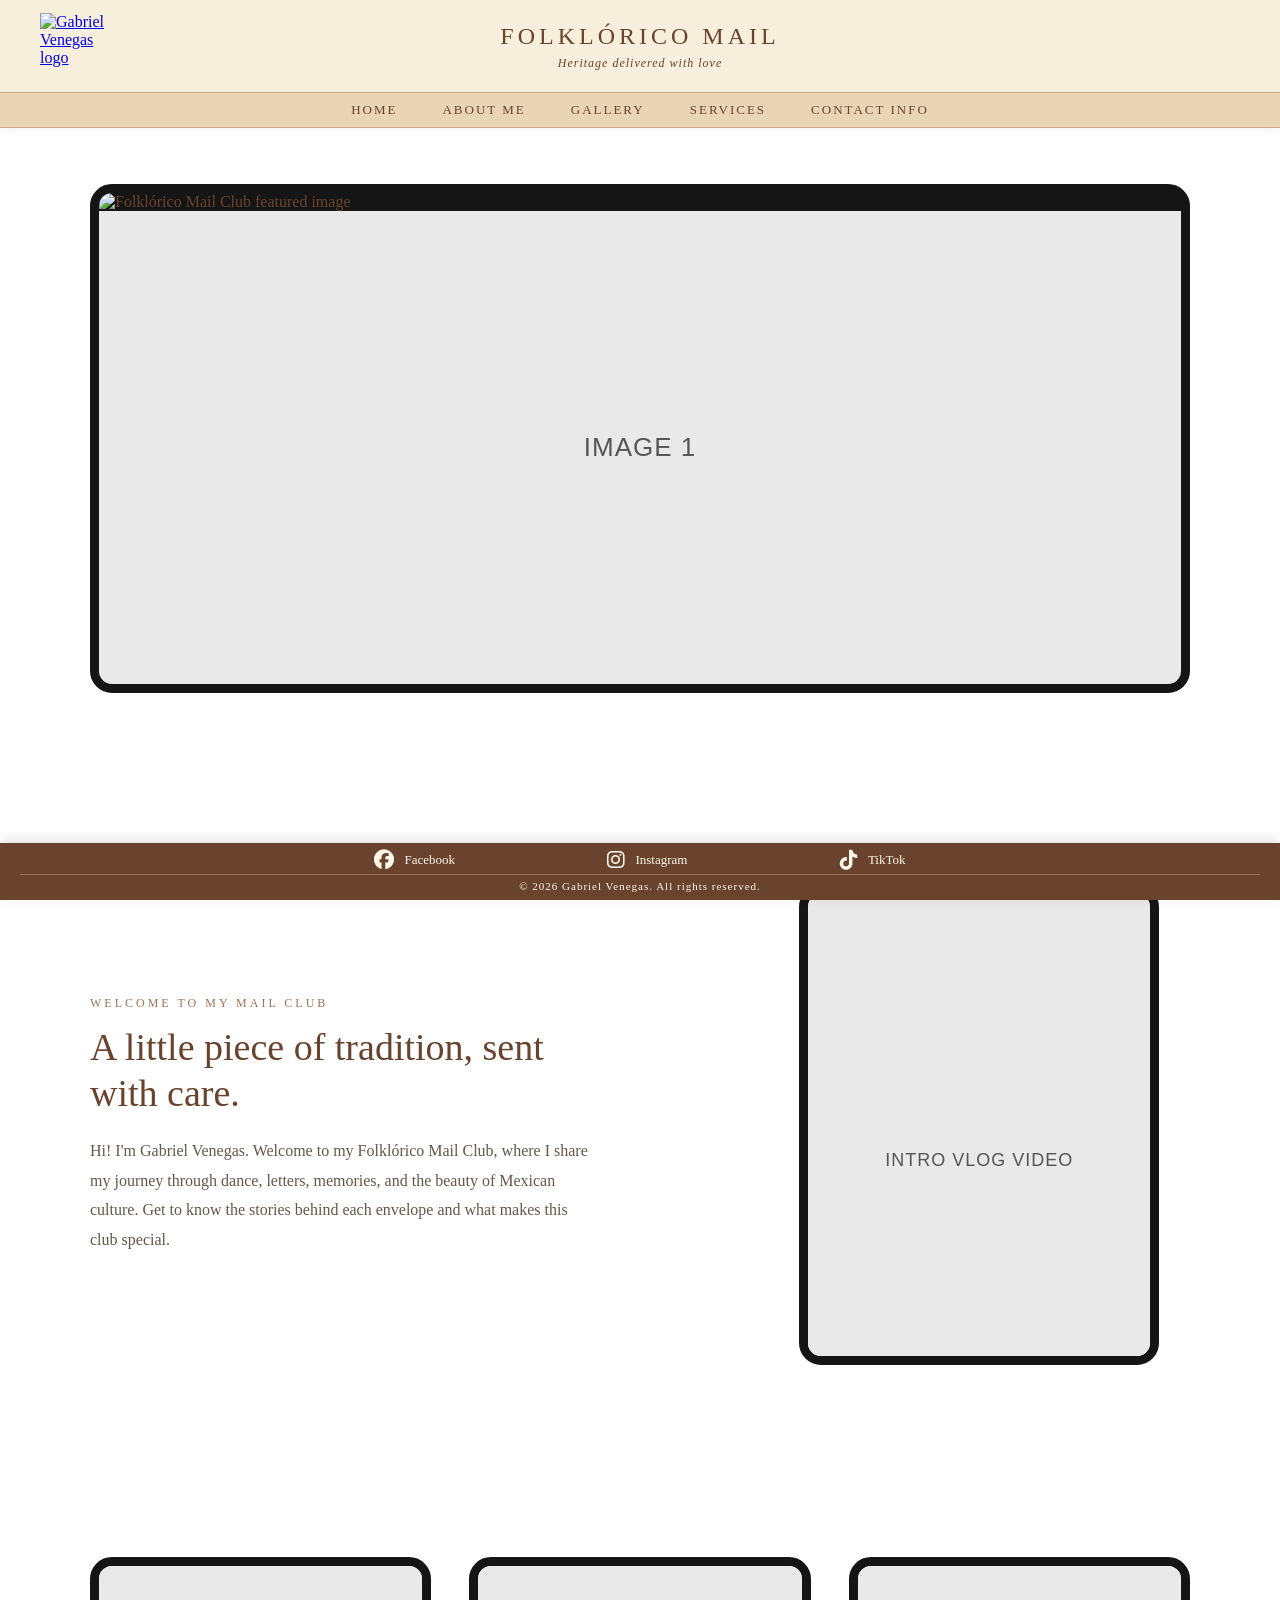
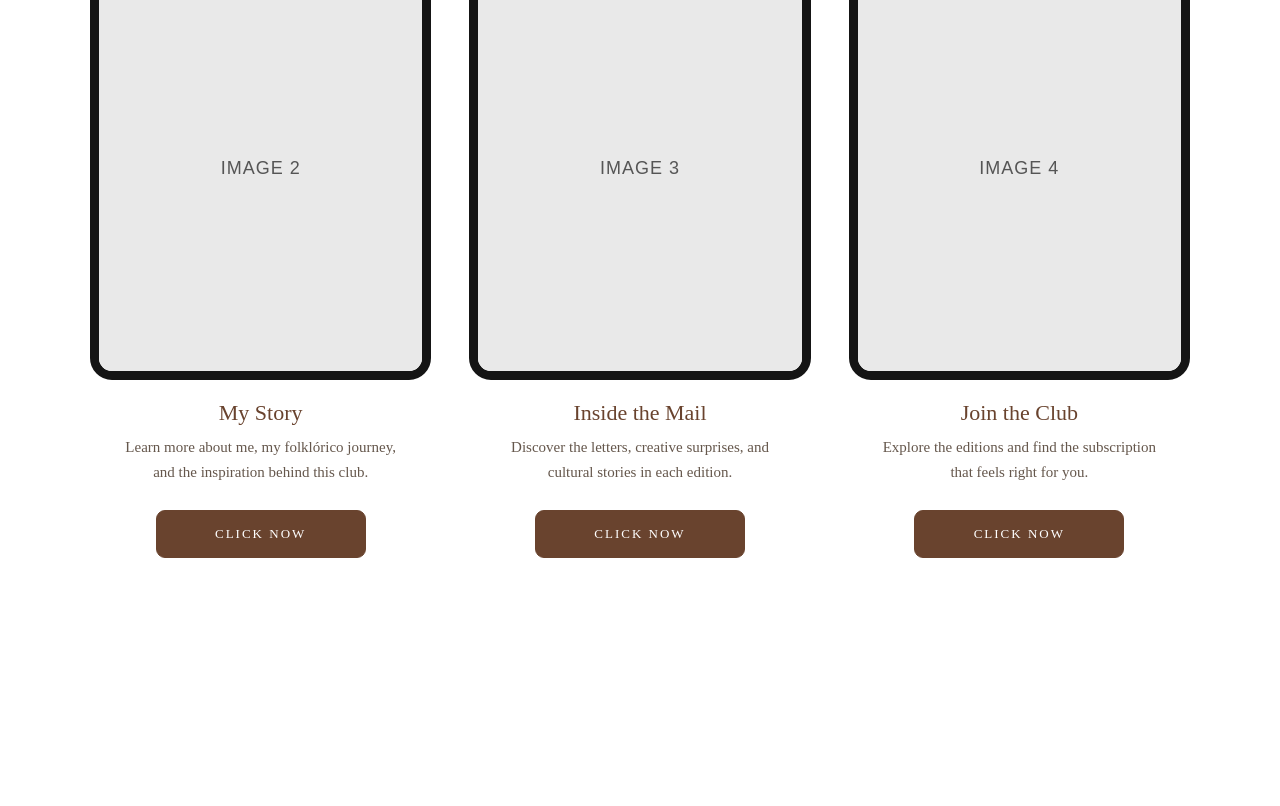
==== index.html @ 3ea4bc24 "Add featured image to home section" ====
<!DOCTYPE html>
<html lang="en">
<head>
  <meta charset="UTF-8">
  <meta name="viewport" content="width=device-width, initial-scale=1.0">

  <meta name="description" content="Explore Gabriel Venegas's Folklórico Mail Club: letters, stories, and Mexican heritage delivered to your door.">

  <title>Home | Gabriel Venegas Folklórico Mail Club</title>

  <!-- MAIN WEBSITE CSS -->
  <link rel="stylesheet" href="style.css">

  <!-- SOCIAL MEDIA ICONS -->
  <link rel="stylesheet" href="https://cdnjs.cloudflare.com/ajax/libs/font-awesome/6.5.2/css/all.min.css">

  <!-- HOMEPAGE STYLES -->
  <style>

    body {
      background: #fff;
    }

    .home-page {
      background: #fff;
    }

    .home-container {
      width: min(1100px, calc(100% - 48px));
      margin-inline: auto;
    }

    .home-section {
      padding-block: 56px;
    }

    /* IMAGE AND VIDEO FRAMES */

    .media-frame {
      background: #151515;
      border: 9px solid #151515;
      border-radius: 22px;
      overflow: hidden;
    }

    .media-placeholder {
      background: #e9e9e9;
      color: #555;
      display: flex;
      align-items: center;
      justify-content: center;
      font-family: Arial, sans-serif;
      font-size: 18px;
      letter-spacing: 1px;
      text-align: center;
    }

    /* FIRST ROW - LARGE IMAGE */

    .hero-frame {
      width: 100%;
    }

    .hero-frame .media-placeholder {
      aspect-ratio: 16 / 7;
      font-size: 26px;
    }

    /* SECOND ROW - INTRO AND VLOG */

    .intro-row {
      display: grid;
      grid-template-columns: 1fr minmax(230px, 0.7fr);
      align-items: center;
      gap: clamp(32px, 6vw, 84px);
    }

    .intro-copy {
      max-width: 500px;
    }

    .eyebrow {
      text-transform: uppercase;
      letter-spacing: 3px;
      font-size: 12px;
      color: #9b7459;
      margin-bottom: 14px;
    }

    .intro-copy h2 {
      font-size: clamp(26px, 3vw, 38px);
      line-height: 1.2;
      font-weight: normal;
      margin-bottom: 20px;
    }

    .intro-copy p:not(.eyebrow) {
      font-size: 16px;
      line-height: 1.85;
      color: #65574c;
    }

    .video-frame {
      width: 100%;
      max-width: 320px;
      justify-self: center;
    }

    .video-frame .media-placeholder {
      aspect-ratio: 9 / 14;
      padding: 20px;
    }

    /* THIRD ROW - THREE COLUMNS */

    .feature-grid {
      display: grid;
      grid-template-columns: repeat(3, minmax(0, 1fr));
      gap: clamp(22px, 3vw, 38px);
      align-items: stretch;
    }

    .feature-card {
      display: flex;
      flex-direction: column;
      align-items: center;
      text-align: center;
      width: 100%;
      min-width: 0;
    }

    .feature-card .media-frame {
      width: 100%;
    }

    .feature-card .media-placeholder {
      aspect-ratio: 4 / 5;
    }

    .feature-card h3 {
      font-size: 22px;
      font-weight: normal;
      margin: 20px 0 9px;
    }

    .feature-card p {
      color: #65574c;
      font-size: 15px;
      line-height: 1.7;
      max-width: 290px;
      margin: 0 auto 24px;
      flex-grow: 1;
    }

    /* INDIVIDUAL CLICK NOW BUTTONS */

    .feature-card .cta-button {
      display: inline-flex;
      align-items: center;
      justify-content: center;

      width: min(100%, 210px);
      min-width: 0;
      min-height: 48px;

      margin-top: auto;
      padding: 12px 25px;

      background: #69432e;
      border: 1px solid #69432e;
      border-radius: 9px;

      color: #fff;
      text-decoration: none;
      font-family: inherit;
      font-size: 13px;
      letter-spacing: 2px;

      transition:
        background 0.2s ease,
        color 0.2s ease;
    }

    .feature-card .cta-button:hover,
    .feature-card .cta-button:focus-visible {
      background: #fff;
      color: #69432e;
    }

    /* TABLET RESPONSIVENESS */

    @media (max-width: 900px) {

      .feature-grid {
        gap: 20px;
      }

      .feature-card h3 {
        font-size: 19px;
      }

      .feature-card p {
        font-size: 14px;
      }

      .feature-card .cta-button {
        font-size: 12px;
        letter-spacing: 1px;
      }
    }

    /* PHONE RESPONSIVENESS */

    @media (max-width: 700px) {

      .home-container {
        width: min(100% - 32px, 500px);
      }

      .home-section {
        padding-block: 38px;
      }

      .hero-frame .media-placeholder {
        aspect-ratio: 16 / 9;
      }

      .intro-row {
        grid-template-columns: 1fr;
        gap: 28px;
      }

      .video-frame {
        max-width: 270px;
      }

      .feature-grid {
        grid-template-columns: 1fr;
        gap: 36px;
      }

      .feature-card {
        max-width: 350px;
        margin-inline: auto;
      }

      .feature-card h3 {
        font-size: 22px;
      }

      .feature-card p {
        font-size: 15px;
        margin-bottom: 22px;
      }

      .feature-card .cta-button {
        width: min(100%, 210px);
        margin-top: 0;
      }
    }

    /* SMALL PHONE ADJUSTMENTS */

    @media (max-width: 360px) {

      .home-container {
        width: calc(100% - 24px);
      }

      .feature-card .cta-button {
        min-height: 44px;
      }

      .media-frame {
        border-width: 6px;
        border-radius: 16px;
      }
    }

  </style>
</head>

<body>

  <!-- NAVIGATION HEADER -->

  <header>
    <div class="header-top">

      <a href="index.html" class="logo" aria-label="Home">
        <img src="logo.png" alt="Gabriel Venegas logo">
      </a>

      <div class="header-title">
        <h1>FOLKLÓRICO MAIL</h1>
        <p>Heritage delivered with love</p>
      </div>

    </div>

    <nav class="navigation" aria-label="Main navigation">
      <a href="index.html">HOME</a>
      <a href="about.html">ABOUT ME</a>
      <a href="gallery.html">GALLERY</a>
      <a href="services.html">SERVICES</a>
      <a href="contact.html">CONTACT INFO</a>
    </nav>
  </header>

  <!-- HOMEPAGE CONTENT -->

  <main class="home-page" id="home">

    <!-- ROW 1: LARGE HORIZONTAL IMAGE -->

    <section class="home-section home-container" aria-label="Featured image">

      <div class="media-frame hero-frame">
         <img src="Home1.jpeg" alt="Folklórico Mail Club featured image" class="hero-image">
        <div class="media-placeholder">
          IMAGE 1
        </div>
      </div>

    </section>

    <!-- ROW 2: INTRO TEXT AND VLOG -->

    <section class="home-section home-container intro-row" aria-label="Introduction">

      <div class="intro-copy">

        <p class="eyebrow">
          Welcome to my mail club
        </p>

        <h2>
          A little piece of tradition, sent with care.
        </h2>

        <p>
          Hi! I'm Gabriel Venegas. Welcome to my
          Folklórico Mail Club, where I share my
          journey through dance, letters, memories,
          and the beauty of Mexican culture.
          Get to know the stories behind each
          envelope and what makes this club special.
        </p>

      </div>

      <div class="media-frame video-frame">
        <div class="media-placeholder">
          INTRO VLOG VIDEO
        </div>
      </div>

    </section>

    <!-- ROW 3: THREE INDIVIDUAL COLUMNS -->

    <section class="home-section home-container" aria-label="Explore the mail club">

      <div class="feature-grid">

        <!-- COLUMN 1: MY STORY -->

        <article class="feature-card">

          <div class="media-frame">
            <div class="media-placeholder">
              IMAGE 2
            </div>
          </div>

          <h3>My Story</h3>

          <p>
            Learn more about me, my folklórico
            journey, and the inspiration
            behind this club.
          </p>

          <a href="about.html" class="cta-button">
            CLICK NOW
          </a>

        </article>

        <!-- COLUMN 2: INSIDE THE MAIL -->

        <article class="feature-card">

          <div class="media-frame">
            <div class="media-placeholder">
              IMAGE 3
            </div>
          </div>

          <h3>Inside the Mail</h3>

          <p>
            Discover the letters, creative
            surprises, and cultural stories
            in each edition.
          </p>

          <a href="gallery.html" class="cta-button">
            CLICK NOW
          </a>

        </article>

        <!-- COLUMN 3: JOIN THE CLUB -->

        <article class="feature-card">

          <div class="media-frame">
            <div class="media-placeholder">
              IMAGE 4
            </div>
          </div>

          <h3>Join the Club</h3>

          <p>
            Explore the editions and find
            the subscription that feels
            right for you.
          </p>

          <a href="services.html" class="cta-button">
            CLICK NOW
          </a>

        </article>

      </div>

    </section>

  </main>

  <!-- FIXED FOOTER -->

  <footer>

    <div class="social-links">

      <!-- FACEBOOK -->
      <a href="https://facebook.com/"
         aria-label="Facebook"
         target="_blank"
         rel="noopener noreferrer">

        <i class="fa-brands fa-facebook" aria-hidden="true"></i>
        <span>Facebook</span>

      </a>

      <!-- INSTAGRAM -->
      <a href="https://instagram.com/"
         aria-label="Instagram"
         target="_blank"
         rel="noopener noreferrer">

        <i class="fa-brands fa-instagram" aria-hidden="true"></i>
        <span>Instagram</span>

      </a>

      <!-- TIKTOK -->
      <a href="https://tiktok.com/"
         aria-label="TikTok"
         target="_blank"
         rel="noopener noreferrer">

        <i class="fa-brands fa-tiktok" aria-hidden="true"></i>
        <span>TikTok</span>

      </a>

    </div>

    <p class="copyright">
      &copy; 2026 Gabriel Venegas. All rights reserved.
    </p>

  </footer>

  <!-- SCROLL-RESPONSIVE NAVIGATION AND FOOTER -->
  <script src="scroll-effects.js" defer></script>

</body>
</html>
---- style.css ----
/* ========================================
   GABRIEL VENEGAS
   FOLKLÓRICO MAIL CLUB
   COMPLETE RESPONSIVE CSS
   ======================================== */

/* COLORS AND SETTINGS */

:root {
  --cream: #F7EEDC;
  --sand: #E9D5B5;
  --brown: #69432E;
  --light-brown: #B77A53;
  --white: #FFFFFF;
  --black: #171717;
  --gray: #EAEAEA;
  --text-gray: #76695F;

  --content-width: 1150px;
  --section-space: 80px;
  --footer-height: 112px;
}

/* GENERAL RESET */

* {
  margin: 0;
  padding: 0;
  box-sizing: border-box;
}

html {
  scroll-behavior: smooth;
  scroll-padding-top: 220px;
}

body {
  font-family: Georgia, "Times New Roman", serif;
  background-color: var(--white);
  color: var(--brown);
  min-height: 100vh;
  display: flex;
  flex-direction: column;
  padding-bottom: var(--footer-height);
  overflow-x: hidden;
}

img,
video {
  max-width: 100%;
}

a {
  -webkit-tap-highlight-color: transparent;
}

/* ========================================
   STICKY NAVIGATION HEADER
   ======================================== */

header {
  position: sticky;
  top: 0;
  width: 100%;
  z-index: 1000;
  background-color: var(--cream);
  box-shadow: 0 2px 10px rgba(0,0,0,0.06);
}

/* TOP ROW */

.header-top {
  height: 160px;
  background-color: var(--cream);
  display: flex;
  align-items: center;
  justify-content: center;
  position: relative;
  padding: 20px 40px;
}

/* LOGO ON LEFT */

.logo {
  position: absolute;
  left: 40px;
  top: 50%;
  transform: translateY(-50%);
  display: flex;
  align-items: center;
  justify-content: center;
}

.logo img {
  width: 110px;
  height: 110px;
  object-fit: contain;
}

/* CENTERED TITLE */

.header-title {
  text-align: center;
  max-width: 70%;
}

.header-title h1 {
  font-size: 32px;
  font-weight: normal;
  letter-spacing: 4px;
  line-height: 1.3;
}

.header-title p {
  font-size: 14px;
  font-style: italic;
  letter-spacing: 1px;
  margin-top: 10px;
}

/* SECOND NAVIGATION ROW */

.navigation {
  height: 40px;
  background-color: var(--sand);
  display: flex;
  align-items: center;
  justify-content: center;
  gap: 45px;
  border-top: 1px solid #C8A989;
  border-bottom: 1px solid #C8A989;
}

.navigation a {
  color: var(--brown);
  font-size: 13px;
  letter-spacing: 2px;
  text-decoration: none;
  white-space: nowrap;
  transition: color 0.3s ease;
}

.navigation a:hover {
  color: var(--light-brown);
  text-decoration: underline;
}

/* ========================================
   MAIN HOMEPAGE
   ======================================== */

main {
  flex: 1;
  width: 100%;
  background-color: var(--white);
}

main section {
  scroll-margin-top: 220px;
}

.home-container,
.homepage,
.home-content {
  width: min(100% - 48px, var(--content-width));
  margin-left: auto;
  margin-right: auto;
}

.home-container {
  padding-top: 55px;
  padding-bottom: 80px;
}

.home-section {
  margin-bottom: var(--section-space);
}

/* ========================================
   BLACK ROUNDED IMAGE FRAMES
   ======================================== */

.image-frame,
.photo-frame,
.video-frame {
  background-color: var(--black);
  border: 8px solid var(--black);
  border-radius: 20px;
  overflow: hidden;
}

.image-frame img,
.photo-frame img,
.video-frame img {
  display: block;
  width: 100%;
  height: 100%;
  object-fit: cover;
  border-radius: 12px;
}

/* IMAGE PLACEHOLDERS */

.image-placeholder,
.video-placeholder {
  background-color: var(--gray);
  color: #555555;
  display: flex;
  align-items: center;
  justify-content: center;
  text-align: center;
  width: 100%;
  height: 100%;
  font-size: 16px;
  letter-spacing: 2px;
  border-radius: 12px;
}

/* ========================================
   FIRST ROW - LARGE HORIZONTAL IMAGE
   ======================================== */

.hero,
.hero-section,
.featured-image {
  width: 100%;
  margin-bottom: var(--section-space);
}

.hero .image-frame,
.hero-section .image-frame,
.featured-image .image-frame {
  width: 100%;
  aspect-ratio: 16 / 7;
  max-height: 540px;
}

/* ========================================
   SECOND ROW - INTRO AND VLOG
   ======================================== */

.intro-section,
.intro-row,
.vlog-section {
  display: grid;
  grid-template-columns:
    minmax(0, 1.2fr)
    minmax(0, 0.8fr);
  align-items: center;
  gap: 55px;
  margin-bottom: var(--section-space);
}

.intro-text,
.vlog-text {
  min-width: 0;
}

.intro-text h2,
.vlog-text h2 {
  font-size: clamp(23px, 3vw, 36px);
  font-weight: normal;
  line-height: 1.3;
  margin-bottom: 20px;
}

.intro-text p,
.vlog-text p {
  font-size: 16px;
  line-height: 1.9;
  color: var(--text-gray);
}

.intro-section .video-frame,
.intro-row .video-frame,
.vlog-section .video-frame {
  width: 100%;
  max-width: 360px;
  aspect-ratio: 3 / 4;
  justify-self: center;
}

/* ========================================
   THIRD ROW - THREE IMAGE COLUMNS
   ======================================== */

.cards-section,
.gallery-preview,
.features-section {
  width: 100%;
  margin-bottom: 50px;
}

.cards-grid,
.three-columns,
.feature-grid {
  display: grid;
  grid-template-columns:
    repeat(3, minmax(0, 1fr));
  gap: 32px;
  align-items: start;
}

.card,
.feature-card,
.gallery-card {
  min-width: 0;
  text-align: center;
}

.card .image-frame,
.feature-card .image-frame,
.gallery-card .image-frame {
  width: 100%;
  aspect-ratio: 3 / 4;
  margin-bottom: 22px;
}

.card h3,
.feature-card h3,
.gallery-card h3 {
  font-size: 20px;
  font-weight: normal;
  margin-bottom: 12px;
}

.card p,
.feature-card p,
.gallery-card p {
  font-size: 14px;
  color: var(--text-gray);
  line-height: 1.7;
  max-width: 290px;
  margin: 0 auto;
}

/* ========================================
   CLICK NOW BUTTON
   ======================================== */

.button-row,
.button-container,
.cta-section {
  display: flex;
  justify-content: center;
  align-items: center;
  margin-top: 45px;
  margin-bottom: 70px;
}

.click-button,
.cta-button,
.button-row a,
.button-container a {
  display: inline-flex;
  align-items: center;
  justify-content: center;
  min-width: 180px;
  min-height: 46px;
  padding: 12px 30px;
  border-radius: 8px;
  border: none;
  background-color: var(--brown);
  color: var(--white);
  font-family: inherit;
  font-size: 13px;
  letter-spacing: 2px;
  text-decoration: none;
  cursor: pointer;
  transition:
    background 0.3s ease,
    transform 0.3s ease;
}

.click-button:hover,
.cta-button:hover,
.button-row a:hover,
.button-container a:hover {
  background-color: var(--light-brown);
  transform: translateY(-2px);
}

/* ========================================
   FIXED FOOTER
   ALWAYS VISIBLE
   ======================================== */

footer {
  position: fixed;
  bottom: 0;
  left: 0;
  right: 0;
  width: 100%;
  z-index: 1000;

  background-color: var(--brown);
  color: #FFF7E8;

  min-height: var(--footer-height);
  padding: 12px 20px 10px;
  text-align: center;

  box-shadow: 0 -3px 12px rgba(0,0,0,0.12);
}

/* SOCIAL MEDIA */

.social-links {
  display: flex;
  justify-content: space-evenly;
  align-items: center;
  gap: 25px;
  max-width: 800px;
  margin: 0 auto 9px;
}

.social-links a {
  display: flex;
  align-items: center;
  gap: 10px;
  color: #FFF7E8;
  font-size: 15px;
  text-decoration: none;
  transition: color 0.3s ease;
}

.social-links i {
  font-size: 25px;
}

.social-links a:hover {
  color: var(--sand);
}

/* COPYRIGHT */

.copyright {
  font-size: 12px;
  letter-spacing: 1px;
  line-height: 1.7;
  border-top: 1px solid #94745D;
  padding-top: 8px;
}

/* ========================================
   TABLETS AND SMALL LAPTOPS
   601px TO 1024px
   ======================================== */

@media (max-width: 1024px) {

  :root {
    --section-space: 60px;
  }

  .header-top {
    height: 140px;
    padding: 20px 25px;
  }

  .logo {
    left: 25px;
  }

  .logo img {
    width: 90px;
    height: 90px;
  }

  .header-title h1 {
    font-size: 26px;
    letter-spacing: 3px;
  }

  .navigation {
    height: 35px;
    gap: 25px;
  }

  .navigation a {
    font-size: 12px;
    letter-spacing: 1px;
  }

  .home-container {
    padding-top: 40px;
  }

  .intro-section,
  .intro-row,
  .vlog-section {
    gap: 35px;
  }

  .cards-grid,
  .three-columns,
  .feature-grid {
    gap: 22px;
  }

  .card h3,
  .feature-card h3,
  .gallery-card h3 {
    font-size: 18px;
  }

  html {
    scroll-padding-top: 195px;
  }

  main section {
    scroll-margin-top: 195px;
  }
}

/* ========================================
   PHONES
   600px AND BELOW
   ======================================== */

@media (max-width: 600px) {

  :root {
    --section-space: 38px;
    --footer-height: 80px;
  }

  .header-top {
    height: 86px;
    padding: 12px;
  }

  .logo {
    left: 12px;
  }

  .logo img {
    width: 46px;
    height: 46px;
  }

  .header-title {
    max-width: none;
    width: 100%;
    padding-left: 65px;
    padding-right: 5px;
  }

  .header-title h1 {
    font-size: clamp(15px, 4vw, 20px);
    letter-spacing: 1.5px;
  }

  .header-title p {
    font-size: 10px;
    margin-top: 6px;
    letter-spacing: 0;
  }

  .navigation {
    height: auto;
    min-height: 40px;
    flex-wrap: wrap;
    gap: 7px 11px;
    padding: 7px 5px;
  }

  .navigation a {
    font-size: 10px;
    letter-spacing: 0.5px;
  }

  .home-container,
  .homepage,
  .home-content {
    width: calc(100% - 28px);
  }

  .home-container {
    padding-top: 28px;
    padding-bottom: 40px;
  }

  .image-frame,
  .photo-frame,
  .video-frame {
    border-width: 5px;
    border-radius: 14px;
  }

  .image-placeholder,
  .video-placeholder {
    font-size: 12px;
    border-radius: 9px;
  }

  .hero .image-frame,
  .hero-section .image-frame,
  .featured-image .image-frame {
    aspect-ratio: 16 / 9;
  }

  /* INTRO BESIDE VIDEO */

  .intro-section,
  .intro-row,
  .vlog-section {
    grid-template-columns:
      minmax(0, 1fr)
      minmax(0, 0.85fr);
    gap: 16px;
  }

  .intro-text h2,
  .vlog-text h2 {
    font-size: clamp(16px, 4vw, 23px);
    margin-bottom: 10px;
  }

  .intro-text p,
  .vlog-text p {
    font-size: 12px;
    line-height: 1.6;
  }

  .intro-section .video-frame,
  .intro-row .video-frame,
  .vlog-section .video-frame {
    aspect-ratio: 3 / 4;
  }

  /* THREE CARDS STAY SIDE BY SIDE */

  .cards-grid,
  .three-columns,
  .feature-grid {
    grid-template-columns:
      repeat(3, minmax(0, 1fr));
    gap: 10px;
  }

  .card .image-frame,
  .feature-card .image-frame,
  .gallery-card .image-frame {
    margin-bottom: 12px;
  }

  .card h3,
  .feature-card h3,
  .gallery-card h3 {
    font-size: 13px;
    line-height: 1.4;
    margin-bottom: 7px;
  }

  .card p,
  .feature-card p,
  .gallery-card p {
    font-size: 10px;
    line-height: 1.5;
  }

  /* BUTTON */

  .button-row,
  .button-container,
  .cta-section {
    margin-top: 32px;
    margin-bottom: 45px;
  }

  .click-button,
  .cta-button,
  .button-row a,
  .button-container a {
    min-width: 145px;
    min-height: 42px;
    font-size: 11px;
  }

  /* COMPACT FIXED FOOTER */

  footer {
    padding: 9px 10px 7px;
  }

  .social-links {
    flex-wrap: nowrap;
    gap: 5px;
    margin-bottom: 7px;
  }

  .social-links a {
    flex-direction: column;
    gap: 3px;
    font-size: 10px;
  }

  .social-links i {
    font-size: 20px;
  }

  .copyright {
    font-size: 9px;
    padding-top: 6px;
  }

  html {
    scroll-padding-top: 150px;
  }

  main section {
    scroll-margin-top: 150px;
  }
}

/* ========================================
   VERY SMALL PHONES
   360px AND BELOW
   ======================================== */

@media (max-width: 360px) {

  .header-title h1 {
    font-size: 14px;
  }

  .navigation {
    gap: 8px 12px;
  }

  .navigation a {
    font-size: 9px;
  }

  .intro-section,
  .intro-row,
  .vlog-section {
    grid-template-columns: 1fr;
    gap: 22px;
  }

  .intro-section .video-frame,
  .intro-row .video-frame,
  .vlog-section .video-frame {
    max-width: 230px;
  }

  .cards-grid,
  .three-columns,
  .feature-grid {
    gap: 7px;
  }

  .card h3,
  .feature-card h3,
  .gallery-card h3 {
    font-size: 11px;
  }

  .card p,
  .feature-card p,
  .gallery-card p {
    font-size: 9px;
  }
}

/* ========================================
   SHORT LANDSCAPE SCREENS
   ======================================== */

@media (max-height: 550px)
       and (max-width: 900px) {

  :root {
    --footer-height: 58px;
  }

  .header-top {
    height: 65px;
  }

  .logo img {
    width: 42px;
    height: 42px;
  }

  footer {
    padding: 5px 10px;
  }

  footer .copyright {
    display: none;
  }

  .social-links {
    margin-bottom: 0;
  }
}

/* ========================================
   ACCESSIBILITY
   ======================================== */

@media (prefers-reduced-motion: reduce) {

  html {
    scroll-behavior: auto;
  }

  *,
  *::before,
  *::after {
    transition-duration: 0.01ms !important;
    animation-duration: 0.01ms !important;
  }
}
/* ========================================
   SCROLL-AWARE HEADER AND FOOTER
   Add scroll-effects.js to your HTML.
   ======================================== */
:root { --footer-reserved: var(--footer-height); }
body { padding-bottom: calc(var(--footer-reserved) + env(safe-area-inset-bottom, 0px)); }
header { transition: box-shadow .25s ease; }
.header-top, .logo img, .header-title h1, .header-title p,
.navigation, footer, .social-links, .social-links i, .copyright {
  transition: height .28s ease, min-height .28s ease, padding .28s ease,
    font-size .28s ease, margin .28s ease, gap .28s ease,
    width .28s ease, opacity .28s ease;
}
/* Scrolled: preserve the navigation links, title and logo. */
body:not(.at-page-top) .header-top { height: 92px; padding-top: 10px; padding-bottom: 10px; }
body:not(.at-page-top) .logo img { width: 66px; height: 66px; }
body:not(.at-page-top) .header-title h1 { font-size: 24px; }
body:not(.at-page-top) .header-title p { font-size: 12px; margin-top: 4px; }
body:not(.at-page-top) .navigation { height: 36px; }
/* Compact footer everywhere except the bottom. */
body:not(.at-page-bottom) footer { min-height: 0; padding: 7px 20px 6px; }
body:not(.at-page-bottom) .social-links { margin-bottom: 4px; gap: 18px; }
body:not(.at-page-bottom) .social-links a { font-size: 13px; }
body:not(.at-page-bottom) .social-links i { font-size: 20px; }
body:not(.at-page-bottom) .copyright { font-size: 11px; padding-top: 4px; line-height: 1.35; }
/* Give content space so the fixed footer never covers the last section. */
body { --footer-reserved: 112px; }
@media (max-width: 1024px) {
  body:not(.at-page-top) .header-top { height: 84px; }
  body:not(.at-page-top) .logo img { width: 60px; height: 60px; }
  body:not(.at-page-top) .header-title h1 { font-size: 22px; }
}
@media (max-width: 600px) {
  body { --footer-reserved: 90px; }
  body:not(.at-page-top) .header-top { height: 68px; padding: 8px 12px; }
  body:not(.at-page-top) .logo img { width: 38px; height: 38px; }
  body:not(.at-page-top) .header-title h1 { font-size: clamp(14px, 3.5vw, 18px); }
  body:not(.at-page-top) .header-title p { font-size: 10px; margin-top: 3px; }
  body:not(.at-page-top) .navigation { height: auto; min-height: 36px; padding: 5px; gap: 6px 10px; }
  body:not(.at-page-bottom) footer { padding: 6px 9px 5px; }
  body:not(.at-page-bottom) .social-links { gap: 5px; margin-bottom: 4px; }
  body:not(.at-page-bottom) .social-links a { font-size: 10px; gap: 2px; }
  body:not(.at-page-bottom) .social-links i { font-size: 18px; }
  body:not(.at-page-bottom) .copyright { font-size: 9px; padding-top: 4px; }
}
@media (max-height: 550px) and (max-width: 900px) {
  body:not(.at-page-top) .header-top { height: 55px; }
  body:not(.at-page-top) .logo img { width: 36px; height: 36px; }
  body { --footer-reserved: 65px; }
}
@media (prefers-reduced-motion: reduce) {
  .header-top, .logo img, .header-title h1, .header-title p,
  .navigation, footer, .social-links, .social-links i, .copyright { transition: none; }
}
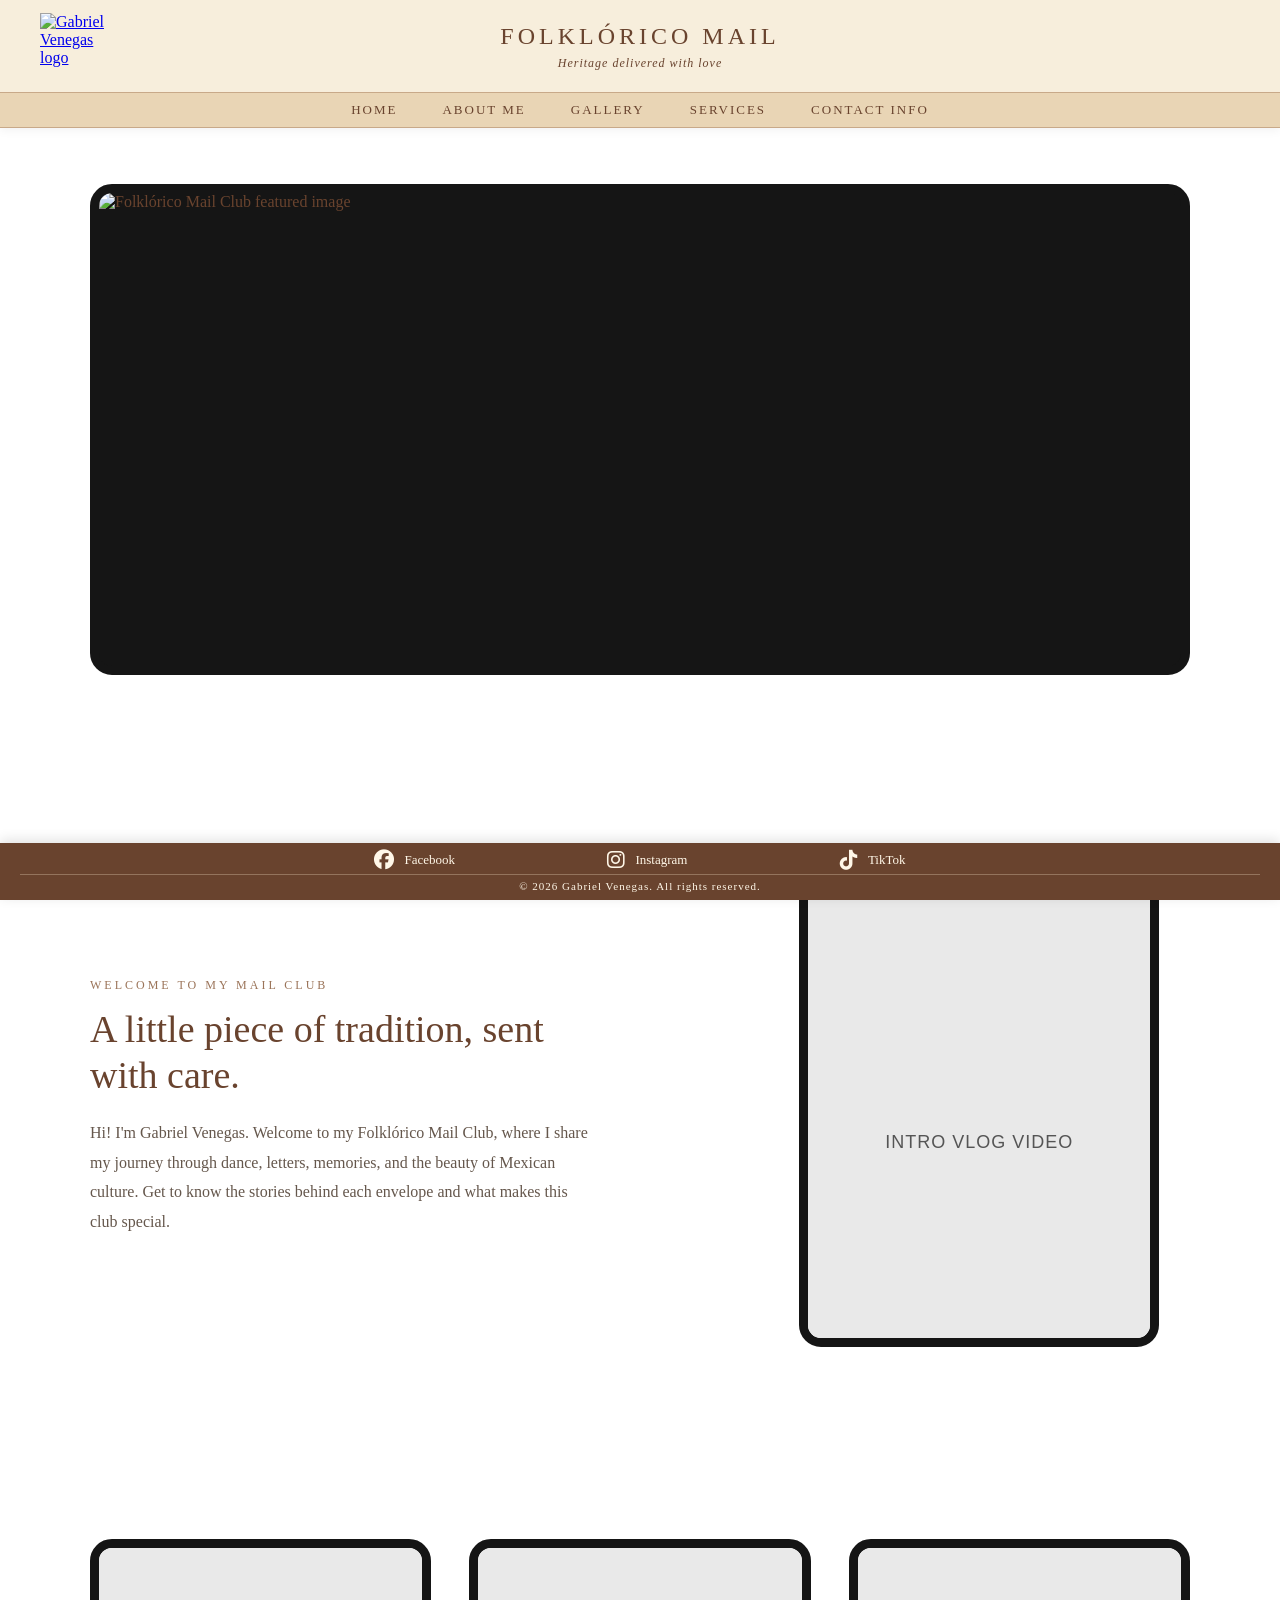
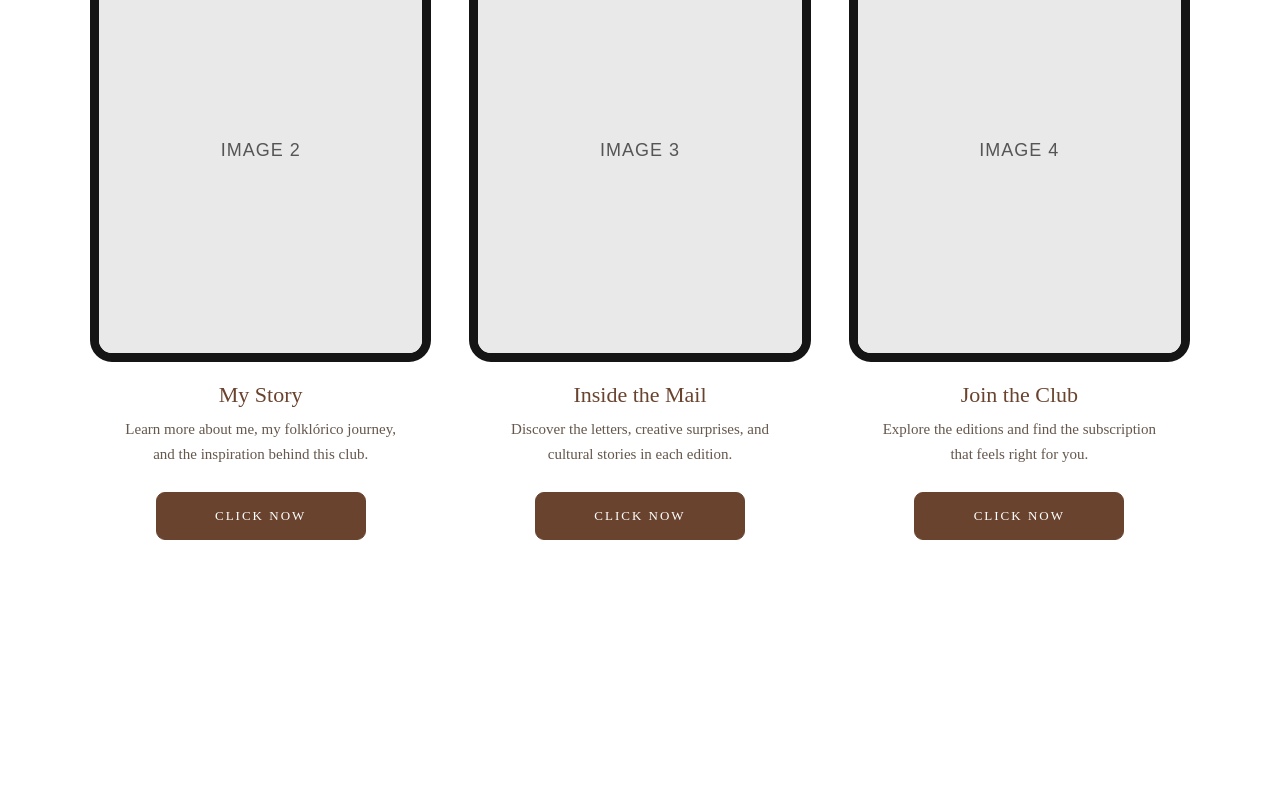
==== commit 5fa0df1a: "Add files via upload" ====
--- a/index.html
+++ b/index.html
@@ -62,9 +62,11 @@
       width: 100%;
     }
 
-    .hero-frame .media-placeholder {
+    .hero-frame .hero-image {
+      display: block;
+      width: 100%;
       aspect-ratio: 16 / 7;
-      font-size: 26px;
+      object-fit: cover;
     }
 
     /* SECOND ROW - INTRO AND VLOG */
@@ -222,7 +224,7 @@
         padding-block: 38px;
       }
 
-      .hero-frame .media-placeholder {
+      .hero-frame .hero-image {
         aspect-ratio: 16 / 9;
       }
 
@@ -317,10 +319,7 @@
     <section class="home-section home-container" aria-label="Featured image">
 
       <div class="media-frame hero-frame">
-         <img src="Home1.jpeg" alt="Folklórico Mail Club featured image" class="hero-image">
-        <div class="media-placeholder">
-          IMAGE 1
-        </div>
+        <img src="Home1.jpeg" alt="Folklórico Mail Club featured image" class="hero-image">
       </div>
 
     </section>
@@ -493,4 +492,4 @@
   <script src="scroll-effects.js" defer></script>
 
 </body>
-</html>
+</html>
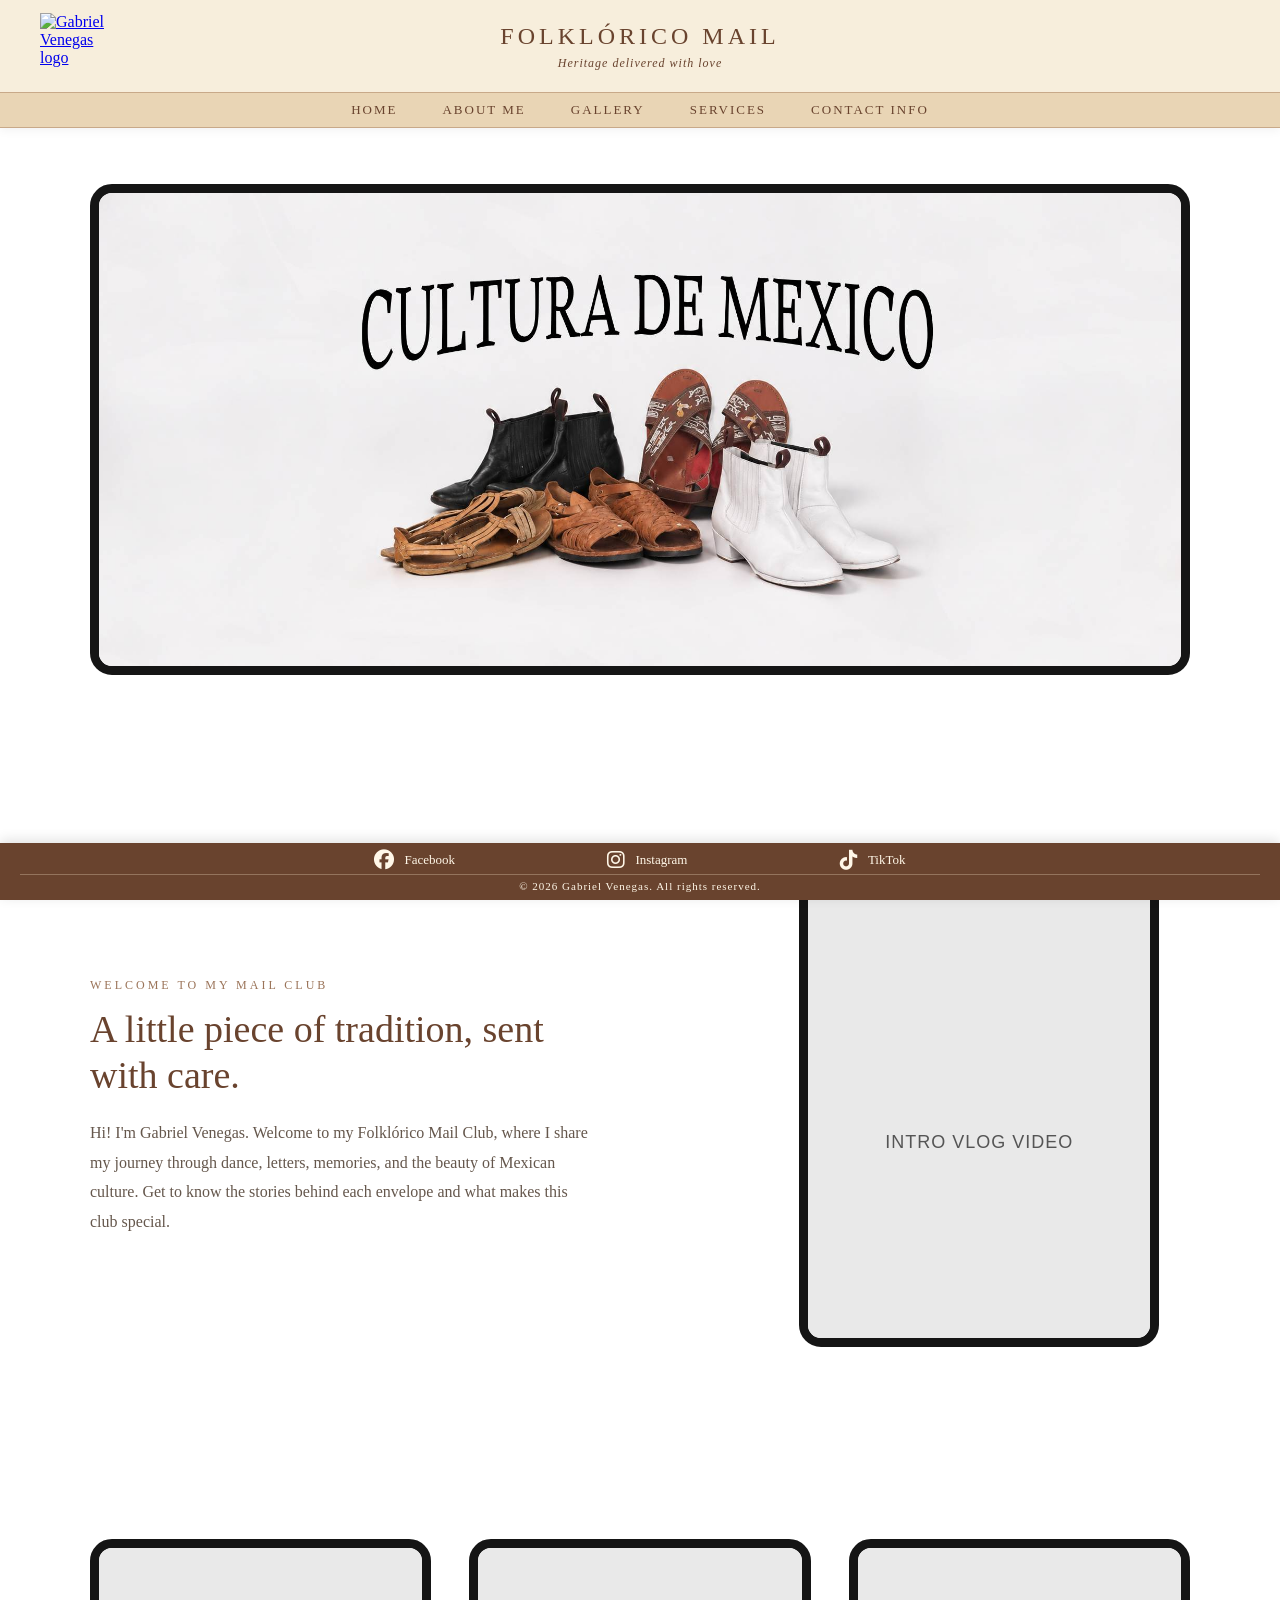
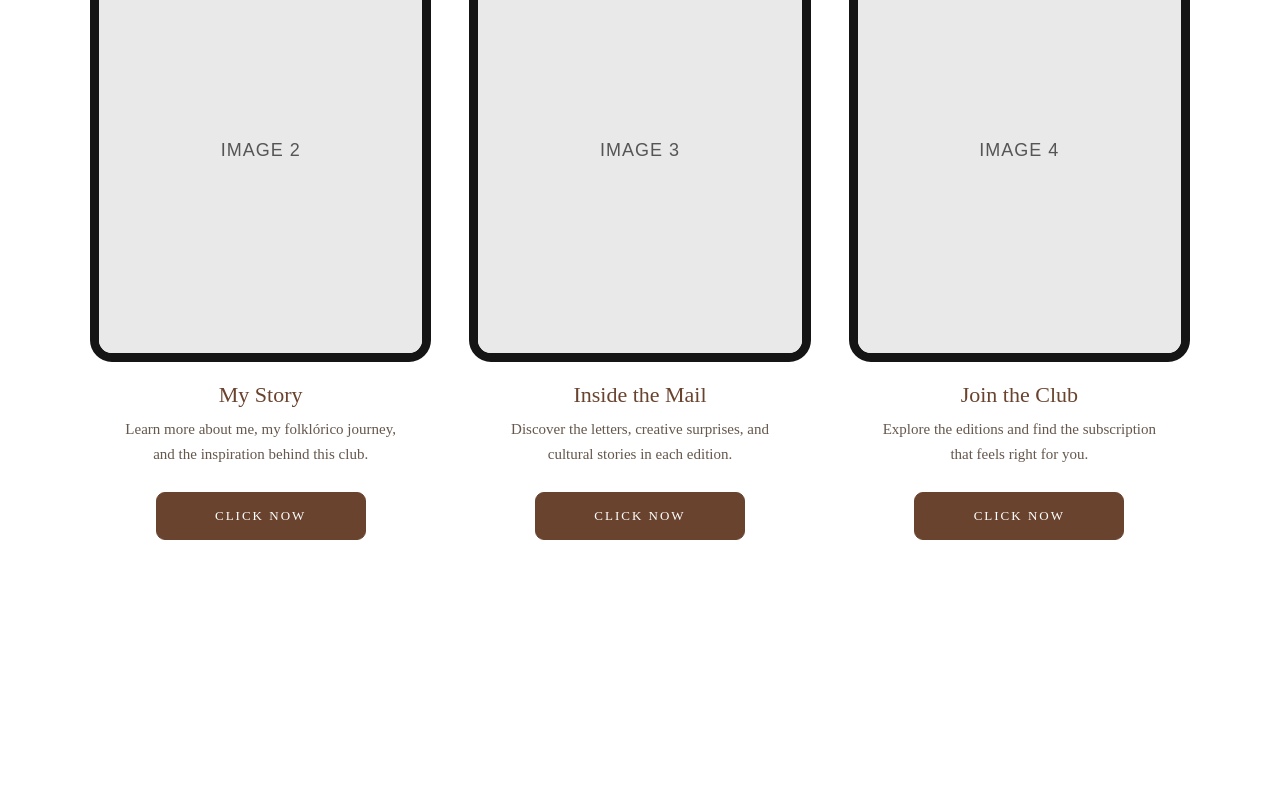
==== commit 10208c6c: "Fix image file extension from .jpeg to .jpg" ====
--- a/index.html
+++ b/index.html
@@ -319,7 +319,7 @@
     <section class="home-section home-container" aria-label="Featured image">
 
       <div class="media-frame hero-frame">
-        <img src="Home1.jpeg" alt="Folklórico Mail Club featured image" class="hero-image">
+        <img src="Home1.jpg" alt="Folklórico Mail Club featured image" class="hero-image">
       </div>
 
     </section>
@@ -492,4 +492,4 @@
   <script src="scroll-effects.js" defer></script>
 
 </body>
-</html>+</html>
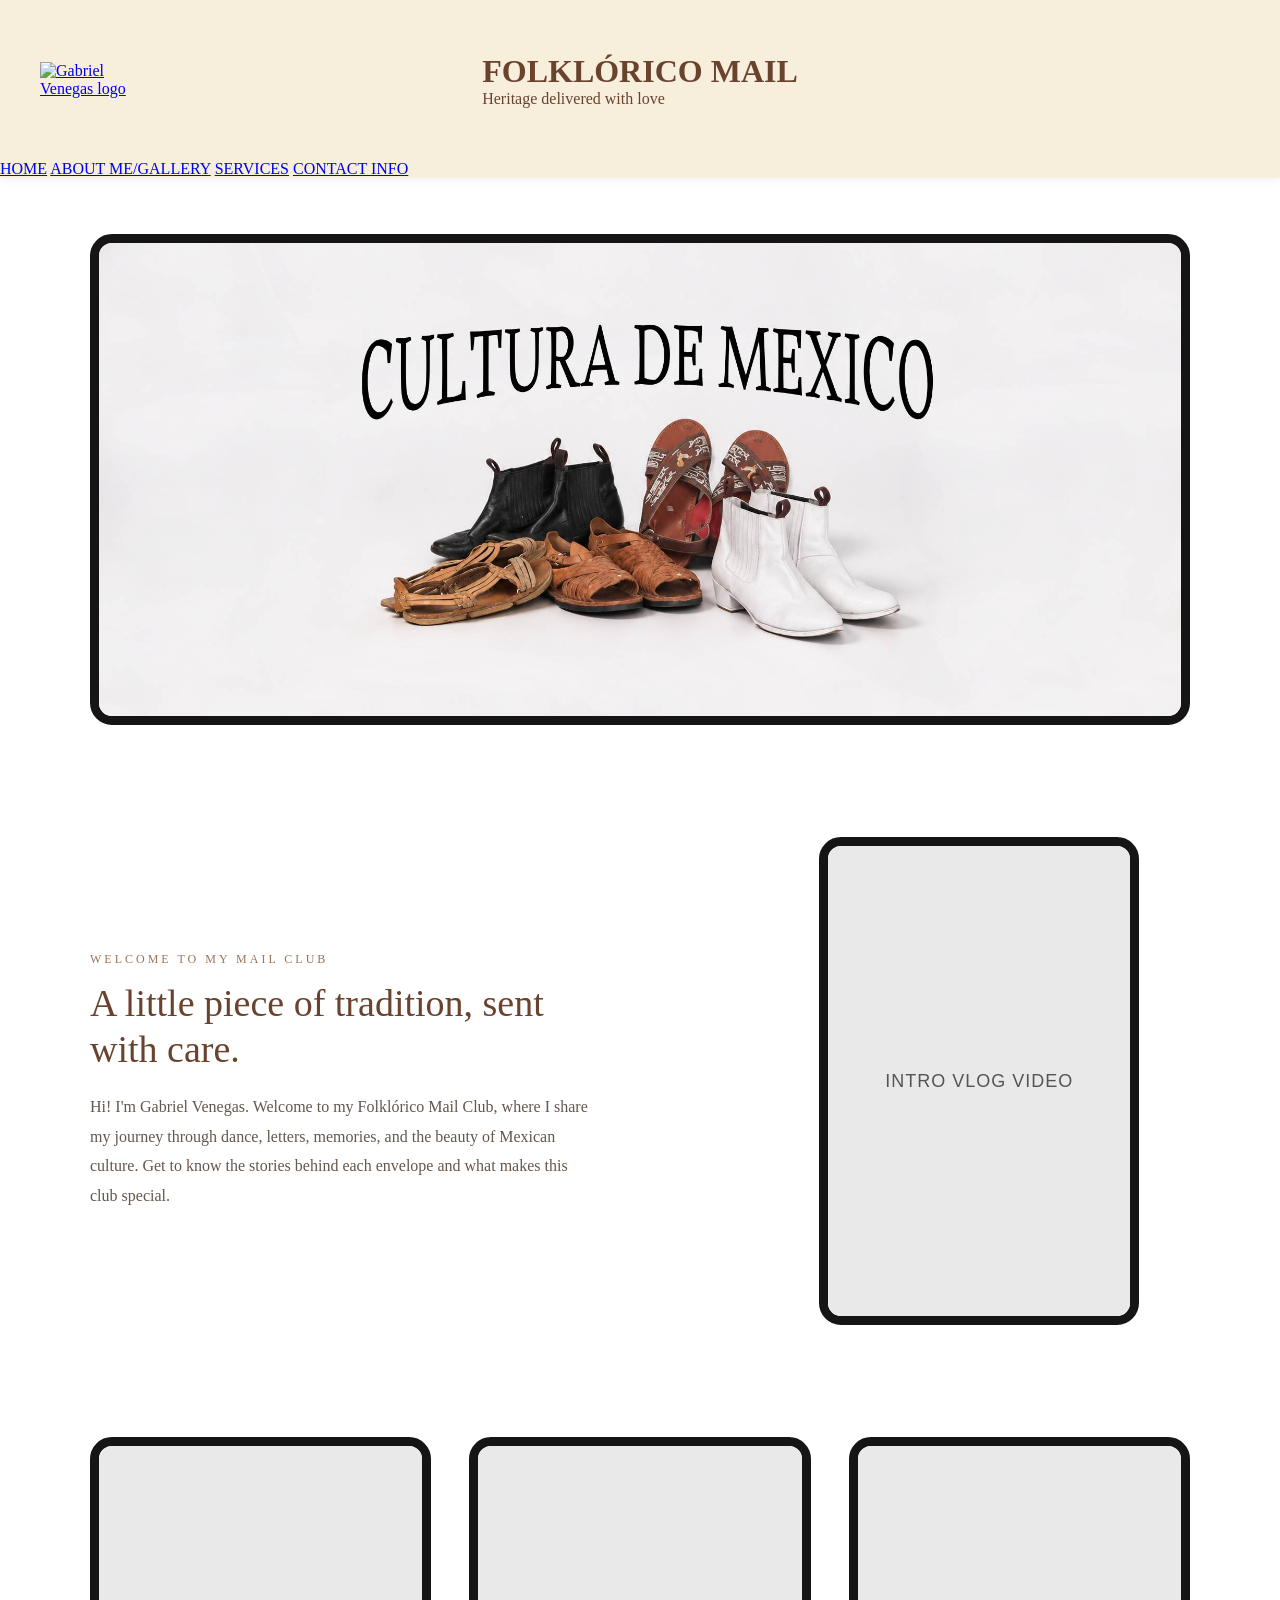
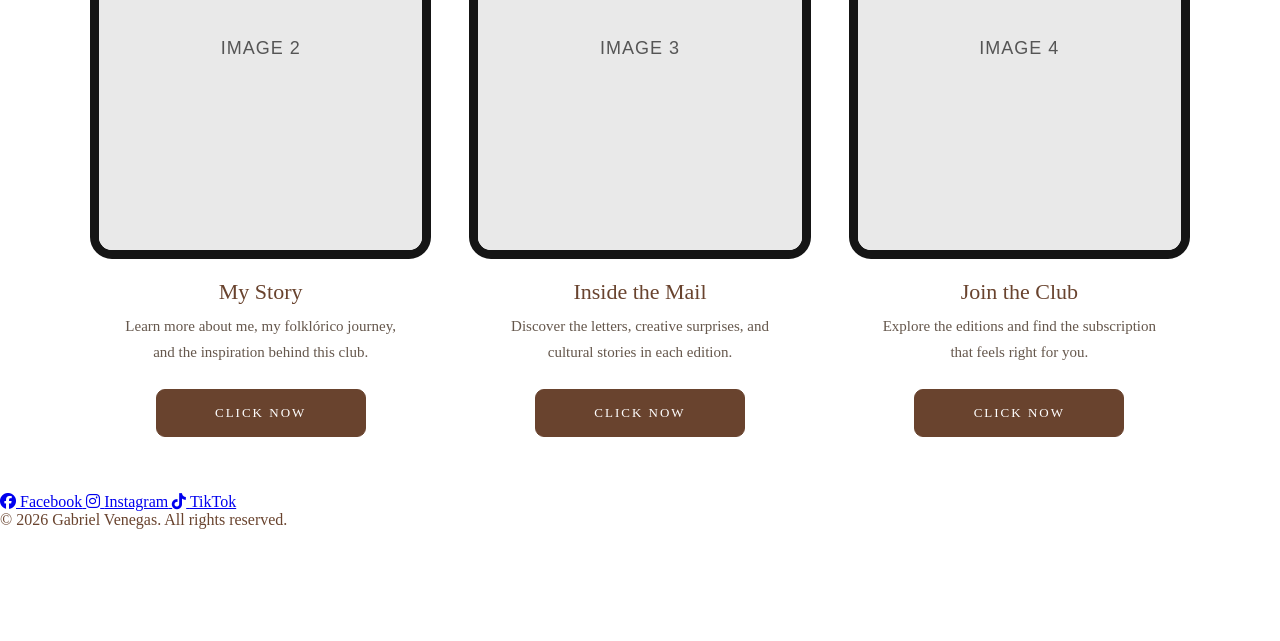
==== commit a501d3f2: "Update navigation links in index.html" ====
--- a/index.html
+++ b/index.html
@@ -301,13 +301,13 @@
 
     </div>
 
-    <nav class="navigation" aria-label="Main navigation">
-      <a href="index.html">HOME</a>
-      <a href="about.html">ABOUT ME</a>
-      <a href="gallery.html">GALLERY</a>
-      <a href="services.html">SERVICES</a>
-      <a href="contact.html">CONTACT INFO</a>
-    </nav>
+      <nav class="navigation" aria-label="Main navigation">
+  <a href="index.html">HOME</a>
+  <a href="about-gallery.html">ABOUT ME/GALLERY</a>
+  <a href="services.html">SERVICES</a>
+  <a href="contact.html">CONTACT INFO</a>
+      </nav>
+
   </header>
 
   <!-- HOMEPAGE CONTENT -->
--- a/style.css
+++ b/style.css
@@ -94,779 +94,3 @@
 
 .logo img {
   width: 110px;
-  height: 110px;
-  object-fit: contain;
-}
-
-/* CENTERED TITLE */
-
-.header-title {
-  text-align: center;
-  max-width: 70%;
-}
-
-.header-title h1 {
-  font-size: 32px;
-  font-weight: normal;
-  letter-spacing: 4px;
-  line-height: 1.3;
-}
-
-.header-title p {
-  font-size: 14px;
-  font-style: italic;
-  letter-spacing: 1px;
-  margin-top: 10px;
-}
-
-/* SECOND NAVIGATION ROW */
-
-.navigation {
-  height: 40px;
-  background-color: var(--sand);
-  display: flex;
-  align-items: center;
-  justify-content: center;
-  gap: 45px;
-  border-top: 1px solid #C8A989;
-  border-bottom: 1px solid #C8A989;
-}
-
-.navigation a {
-  color: var(--brown);
-  font-size: 13px;
-  letter-spacing: 2px;
-  text-decoration: none;
-  white-space: nowrap;
-  transition: color 0.3s ease;
-}
-
-.navigation a:hover {
-  color: var(--light-brown);
-  text-decoration: underline;
-}
-
-/* ========================================
-   MAIN HOMEPAGE
-   ======================================== */
-
-main {
-  flex: 1;
-  width: 100%;
-  background-color: var(--white);
-}
-
-main section {
-  scroll-margin-top: 220px;
-}
-
-.home-container,
-.homepage,
-.home-content {
-  width: min(100% - 48px, var(--content-width));
-  margin-left: auto;
-  margin-right: auto;
-}
-
-.home-container {
-  padding-top: 55px;
-  padding-bottom: 80px;
-}
-
-.home-section {
-  margin-bottom: var(--section-space);
-}
-
-/* ========================================
-   BLACK ROUNDED IMAGE FRAMES
-   ======================================== */
-
-.image-frame,
-.photo-frame,
-.video-frame {
-  background-color: var(--black);
-  border: 8px solid var(--black);
-  border-radius: 20px;
-  overflow: hidden;
-}
-
-.image-frame img,
-.photo-frame img,
-.video-frame img {
-  display: block;
-  width: 100%;
-  height: 100%;
-  object-fit: cover;
-  border-radius: 12px;
-}
-
-/* IMAGE PLACEHOLDERS */
-
-.image-placeholder,
-.video-placeholder {
-  background-color: var(--gray);
-  color: #555555;
-  display: flex;
-  align-items: center;
-  justify-content: center;
-  text-align: center;
-  width: 100%;
-  height: 100%;
-  font-size: 16px;
-  letter-spacing: 2px;
-  border-radius: 12px;
-}
-
-/* ========================================
-   FIRST ROW - LARGE HORIZONTAL IMAGE
-   ======================================== */
-
-.hero,
-.hero-section,
-.featured-image {
-  width: 100%;
-  margin-bottom: var(--section-space);
-}
-
-.hero .image-frame,
-.hero-section .image-frame,
-.featured-image .image-frame {
-  width: 100%;
-  aspect-ratio: 16 / 7;
-  max-height: 540px;
-}
-
-/* ========================================
-   SECOND ROW - INTRO AND VLOG
-   ======================================== */
-
-.intro-section,
-.intro-row,
-.vlog-section {
-  display: grid;
-  grid-template-columns:
-    minmax(0, 1.2fr)
-    minmax(0, 0.8fr);
-  align-items: center;
-  gap: 55px;
-  margin-bottom: var(--section-space);
-}
-
-.intro-text,
-.vlog-text {
-  min-width: 0;
-}
-
-.intro-text h2,
-.vlog-text h2 {
-  font-size: clamp(23px, 3vw, 36px);
-  font-weight: normal;
-  line-height: 1.3;
-  margin-bottom: 20px;
-}
-
-.intro-text p,
-.vlog-text p {
-  font-size: 16px;
-  line-height: 1.9;
-  color: var(--text-gray);
-}
-
-.intro-section .video-frame,
-.intro-row .video-frame,
-.vlog-section .video-frame {
-  width: 100%;
-  max-width: 360px;
-  aspect-ratio: 3 / 4;
-  justify-self: center;
-}
-
-/* ========================================
-   THIRD ROW - THREE IMAGE COLUMNS
-   ======================================== */
-
-.cards-section,
-.gallery-preview,
-.features-section {
-  width: 100%;
-  margin-bottom: 50px;
-}
-
-.cards-grid,
-.three-columns,
-.feature-grid {
-  display: grid;
-  grid-template-columns:
-    repeat(3, minmax(0, 1fr));
-  gap: 32px;
-  align-items: start;
-}
-
-.card,
-.feature-card,
-.gallery-card {
-  min-width: 0;
-  text-align: center;
-}
-
-.card .image-frame,
-.feature-card .image-frame,
-.gallery-card .image-frame {
-  width: 100%;
-  aspect-ratio: 3 / 4;
-  margin-bottom: 22px;
-}
-
-.card h3,
-.feature-card h3,
-.gallery-card h3 {
-  font-size: 20px;
-  font-weight: normal;
-  margin-bottom: 12px;
-}
-
-.card p,
-.feature-card p,
-.gallery-card p {
-  font-size: 14px;
-  color: var(--text-gray);
-  line-height: 1.7;
-  max-width: 290px;
-  margin: 0 auto;
-}
-
-/* ========================================
-   CLICK NOW BUTTON
-   ======================================== */
-
-.button-row,
-.button-container,
-.cta-section {
-  display: flex;
-  justify-content: center;
-  align-items: center;
-  margin-top: 45px;
-  margin-bottom: 70px;
-}
-
-.click-button,
-.cta-button,
-.button-row a,
-.button-container a {
-  display: inline-flex;
-  align-items: center;
-  justify-content: center;
-  min-width: 180px;
-  min-height: 46px;
-  padding: 12px 30px;
-  border-radius: 8px;
-  border: none;
-  background-color: var(--brown);
-  color: var(--white);
-  font-family: inherit;
-  font-size: 13px;
-  letter-spacing: 2px;
-  text-decoration: none;
-  cursor: pointer;
-  transition:
-    background 0.3s ease,
-    transform 0.3s ease;
-}
-
-.click-button:hover,
-.cta-button:hover,
-.button-row a:hover,
-.button-container a:hover {
-  background-color: var(--light-brown);
-  transform: translateY(-2px);
-}
-
-/* ========================================
-   FIXED FOOTER
-   ALWAYS VISIBLE
-   ======================================== */
-
-footer {
-  position: fixed;
-  bottom: 0;
-  left: 0;
-  right: 0;
-  width: 100%;
-  z-index: 1000;
-
-  background-color: var(--brown);
-  color: #FFF7E8;
-
-  min-height: var(--footer-height);
-  padding: 12px 20px 10px;
-  text-align: center;
-
-  box-shadow: 0 -3px 12px rgba(0,0,0,0.12);
-}
-
-/* SOCIAL MEDIA */
-
-.social-links {
-  display: flex;
-  justify-content: space-evenly;
-  align-items: center;
-  gap: 25px;
-  max-width: 800px;
-  margin: 0 auto 9px;
-}
-
-.social-links a {
-  display: flex;
-  align-items: center;
-  gap: 10px;
-  color: #FFF7E8;
-  font-size: 15px;
-  text-decoration: none;
-  transition: color 0.3s ease;
-}
-
-.social-links i {
-  font-size: 25px;
-}
-
-.social-links a:hover {
-  color: var(--sand);
-}
-
-/* COPYRIGHT */
-
-.copyright {
-  font-size: 12px;
-  letter-spacing: 1px;
-  line-height: 1.7;
-  border-top: 1px solid #94745D;
-  padding-top: 8px;
-}
-
-/* ========================================
-   TABLETS AND SMALL LAPTOPS
-   601px TO 1024px
-   ======================================== */
-
-@media (max-width: 1024px) {
-
-  :root {
-    --section-space: 60px;
-  }
-
-  .header-top {
-    height: 140px;
-    padding: 20px 25px;
-  }
-
-  .logo {
-    left: 25px;
-  }
-
-  .logo img {
-    width: 90px;
-    height: 90px;
-  }
-
-  .header-title h1 {
-    font-size: 26px;
-    letter-spacing: 3px;
-  }
-
-  .navigation {
-    height: 35px;
-    gap: 25px;
-  }
-
-  .navigation a {
-    font-size: 12px;
-    letter-spacing: 1px;
-  }
-
-  .home-container {
-    padding-top: 40px;
-  }
-
-  .intro-section,
-  .intro-row,
-  .vlog-section {
-    gap: 35px;
-  }
-
-  .cards-grid,
-  .three-columns,
-  .feature-grid {
-    gap: 22px;
-  }
-
-  .card h3,
-  .feature-card h3,
-  .gallery-card h3 {
-    font-size: 18px;
-  }
-
-  html {
-    scroll-padding-top: 195px;
-  }
-
-  main section {
-    scroll-margin-top: 195px;
-  }
-}
-
-/* ========================================
-   PHONES
-   600px AND BELOW
-   ======================================== */
-
-@media (max-width: 600px) {
-
-  :root {
-    --section-space: 38px;
-    --footer-height: 80px;
-  }
-
-  .header-top {
-    height: 86px;
-    padding: 12px;
-  }
-
-  .logo {
-    left: 12px;
-  }
-
-  .logo img {
-    width: 46px;
-    height: 46px;
-  }
-
-  .header-title {
-    max-width: none;
-    width: 100%;
-    padding-left: 65px;
-    padding-right: 5px;
-  }
-
-  .header-title h1 {
-    font-size: clamp(15px, 4vw, 20px);
-    letter-spacing: 1.5px;
-  }
-
-  .header-title p {
-    font-size: 10px;
-    margin-top: 6px;
-    letter-spacing: 0;
-  }
-
-  .navigation {
-    height: auto;
-    min-height: 40px;
-    flex-wrap: wrap;
-    gap: 7px 11px;
-    padding: 7px 5px;
-  }
-
-  .navigation a {
-    font-size: 10px;
-    letter-spacing: 0.5px;
-  }
-
-  .home-container,
-  .homepage,
-  .home-content {
-    width: calc(100% - 28px);
-  }
-
-  .home-container {
-    padding-top: 28px;
-    padding-bottom: 40px;
-  }
-
-  .image-frame,
-  .photo-frame,
-  .video-frame {
-    border-width: 5px;
-    border-radius: 14px;
-  }
-
-  .image-placeholder,
-  .video-placeholder {
-    font-size: 12px;
-    border-radius: 9px;
-  }
-
-  .hero .image-frame,
-  .hero-section .image-frame,
-  .featured-image .image-frame {
-    aspect-ratio: 16 / 9;
-  }
-
-  /* INTRO BESIDE VIDEO */
-
-  .intro-section,
-  .intro-row,
-  .vlog-section {
-    grid-template-columns:
-      minmax(0, 1fr)
-      minmax(0, 0.85fr);
-    gap: 16px;
-  }
-
-  .intro-text h2,
-  .vlog-text h2 {
-    font-size: clamp(16px, 4vw, 23px);
-    margin-bottom: 10px;
-  }
-
-  .intro-text p,
-  .vlog-text p {
-    font-size: 12px;
-    line-height: 1.6;
-  }
-
-  .intro-section .video-frame,
-  .intro-row .video-frame,
-  .vlog-section .video-frame {
-    aspect-ratio: 3 / 4;
-  }
-
-  /* THREE CARDS STAY SIDE BY SIDE */
-
-  .cards-grid,
-  .three-columns,
-  .feature-grid {
-    grid-template-columns:
-      repeat(3, minmax(0, 1fr));
-    gap: 10px;
-  }
-
-  .card .image-frame,
-  .feature-card .image-frame,
-  .gallery-card .image-frame {
-    margin-bottom: 12px;
-  }
-
-  .card h3,
-  .feature-card h3,
-  .gallery-card h3 {
-    font-size: 13px;
-    line-height: 1.4;
-    margin-bottom: 7px;
-  }
-
-  .card p,
-  .feature-card p,
-  .gallery-card p {
-    font-size: 10px;
-    line-height: 1.5;
-  }
-
-  /* BUTTON */
-
-  .button-row,
-  .button-container,
-  .cta-section {
-    margin-top: 32px;
-    margin-bottom: 45px;
-  }
-
-  .click-button,
-  .cta-button,
-  .button-row a,
-  .button-container a {
-    min-width: 145px;
-    min-height: 42px;
-    font-size: 11px;
-  }
-
-  /* COMPACT FIXED FOOTER */
-
-  footer {
-    padding: 9px 10px 7px;
-  }
-
-  .social-links {
-    flex-wrap: nowrap;
-    gap: 5px;
-    margin-bottom: 7px;
-  }
-
-  .social-links a {
-    flex-direction: column;
-    gap: 3px;
-    font-size: 10px;
-  }
-
-  .social-links i {
-    font-size: 20px;
-  }
-
-  .copyright {
-    font-size: 9px;
-    padding-top: 6px;
-  }
-
-  html {
-    scroll-padding-top: 150px;
-  }
-
-  main section {
-    scroll-margin-top: 150px;
-  }
-}
-
-/* ========================================
-   VERY SMALL PHONES
-   360px AND BELOW
-   ======================================== */
-
-@media (max-width: 360px) {
-
-  .header-title h1 {
-    font-size: 14px;
-  }
-
-  .navigation {
-    gap: 8px 12px;
-  }
-
-  .navigation a {
-    font-size: 9px;
-  }
-
-  .intro-section,
-  .intro-row,
-  .vlog-section {
-    grid-template-columns: 1fr;
-    gap: 22px;
-  }
-
-  .intro-section .video-frame,
-  .intro-row .video-frame,
-  .vlog-section .video-frame {
-    max-width: 230px;
-  }
-
-  .cards-grid,
-  .three-columns,
-  .feature-grid {
-    gap: 7px;
-  }
-
-  .card h3,
-  .feature-card h3,
-  .gallery-card h3 {
-    font-size: 11px;
-  }
-
-  .card p,
-  .feature-card p,
-  .gallery-card p {
-    font-size: 9px;
-  }
-}
-
-/* ========================================
-   SHORT LANDSCAPE SCREENS
-   ======================================== */
-
-@media (max-height: 550px)
-       and (max-width: 900px) {
-
-  :root {
-    --footer-height: 58px;
-  }
-
-  .header-top {
-    height: 65px;
-  }
-
-  .logo img {
-    width: 42px;
-    height: 42px;
-  }
-
-  footer {
-    padding: 5px 10px;
-  }
-
-  footer .copyright {
-    display: none;
-  }
-
-  .social-links {
-    margin-bottom: 0;
-  }
-}
-
-/* ========================================
-   ACCESSIBILITY
-   ======================================== */
-
-@media (prefers-reduced-motion: reduce) {
-
-  html {
-    scroll-behavior: auto;
-  }
-
-  *,
-  *::before,
-  *::after {
-    transition-duration: 0.01ms !important;
-    animation-duration: 0.01ms !important;
-  }
-}
-/* ========================================
-   SCROLL-AWARE HEADER AND FOOTER
-   Add scroll-effects.js to your HTML.
-   ======================================== */
-:root { --footer-reserved: var(--footer-height); }
-body { padding-bottom: calc(var(--footer-reserved) + env(safe-area-inset-bottom, 0px)); }
-header { transition: box-shadow .25s ease; }
-.header-top, .logo img, .header-title h1, .header-title p,
-.navigation, footer, .social-links, .social-links i, .copyright {
-  transition: height .28s ease, min-height .28s ease, padding .28s ease,
-    font-size .28s ease, margin .28s ease, gap .28s ease,
-    width .28s ease, opacity .28s ease;
-}
-/* Scrolled: preserve the navigation links, title and logo. */
-body:not(.at-page-top) .header-top { height: 92px; padding-top: 10px; padding-bottom: 10px; }
-body:not(.at-page-top) .logo img { width: 66px; height: 66px; }
-body:not(.at-page-top) .header-title h1 { font-size: 24px; }
-body:not(.at-page-top) .header-title p { font-size: 12px; margin-top: 4px; }
-body:not(.at-page-top) .navigation { height: 36px; }
-/* Compact footer everywhere except the bottom. */
-body:not(.at-page-bottom) footer { min-height: 0; padding: 7px 20px 6px; }
-body:not(.at-page-bottom) .social-links { margin-bottom: 4px; gap: 18px; }
-body:not(.at-page-bottom) .social-links a { font-size: 13px; }
-body:not(.at-page-bottom) .social-links i { font-size: 20px; }
-body:not(.at-page-bottom) .copyright { font-size: 11px; padding-top: 4px; line-height: 1.35; }
-/* Give content space so the fixed footer never covers the last section. */
-body { --footer-reserved: 112px; }
-@media (max-width: 1024px) {
-  body:not(.at-page-top) .header-top { height: 84px; }
-  body:not(.at-page-top) .logo img { width: 60px; height: 60px; }
-  body:not(.at-page-top) .header-title h1 { font-size: 22px; }
-}
-@media (max-width: 600px) {
-  body { --footer-reserved: 90px; }
-  body:not(.at-page-top) .header-top { height: 68px; padding: 8px 12px; }
-  body:not(.at-page-top) .logo img { width: 38px; height: 38px; }
-  body:not(.at-page-top) .header-title h1 { font-size: clamp(14px, 3.5vw, 18px); }
-  body:not(.at-page-top) .header-title p { font-size: 10px; margin-top: 3px; }
-  body:not(.at-page-top) .navigation { height: auto; min-height: 36px; padding: 5px; gap: 6px 10px; }
-  body:not(.at-page-bottom) footer { padding: 6px 9px 5px; }
-  body:not(.at-page-bottom) .social-links { gap: 5px; margin-bottom: 4px; }
-  body:not(.at-page-bottom) .social-links a { font-size: 10px; gap: 2px; }
-  body:not(.at-page-bottom) .social-links i { font-size: 18px; }
-  body:not(.at-page-bottom) .copyright { font-size: 9px; padding-top: 4px; }
-}
-@media (max-height: 550px) and (max-width: 900px) {
-  body:not(.at-page-top) .header-top { height: 55px; }
-  body:not(.at-page-top) .logo img { width: 36px; height: 36px; }
-  body { --footer-reserved: 65px; }
-}
-@media (prefers-reduced-motion: reduce) {
-  .header-top, .logo img, .header-title h1, .header-title p,
-  .navigation, footer, .social-links, .social-links i, .copyright { transition: none; }
-}
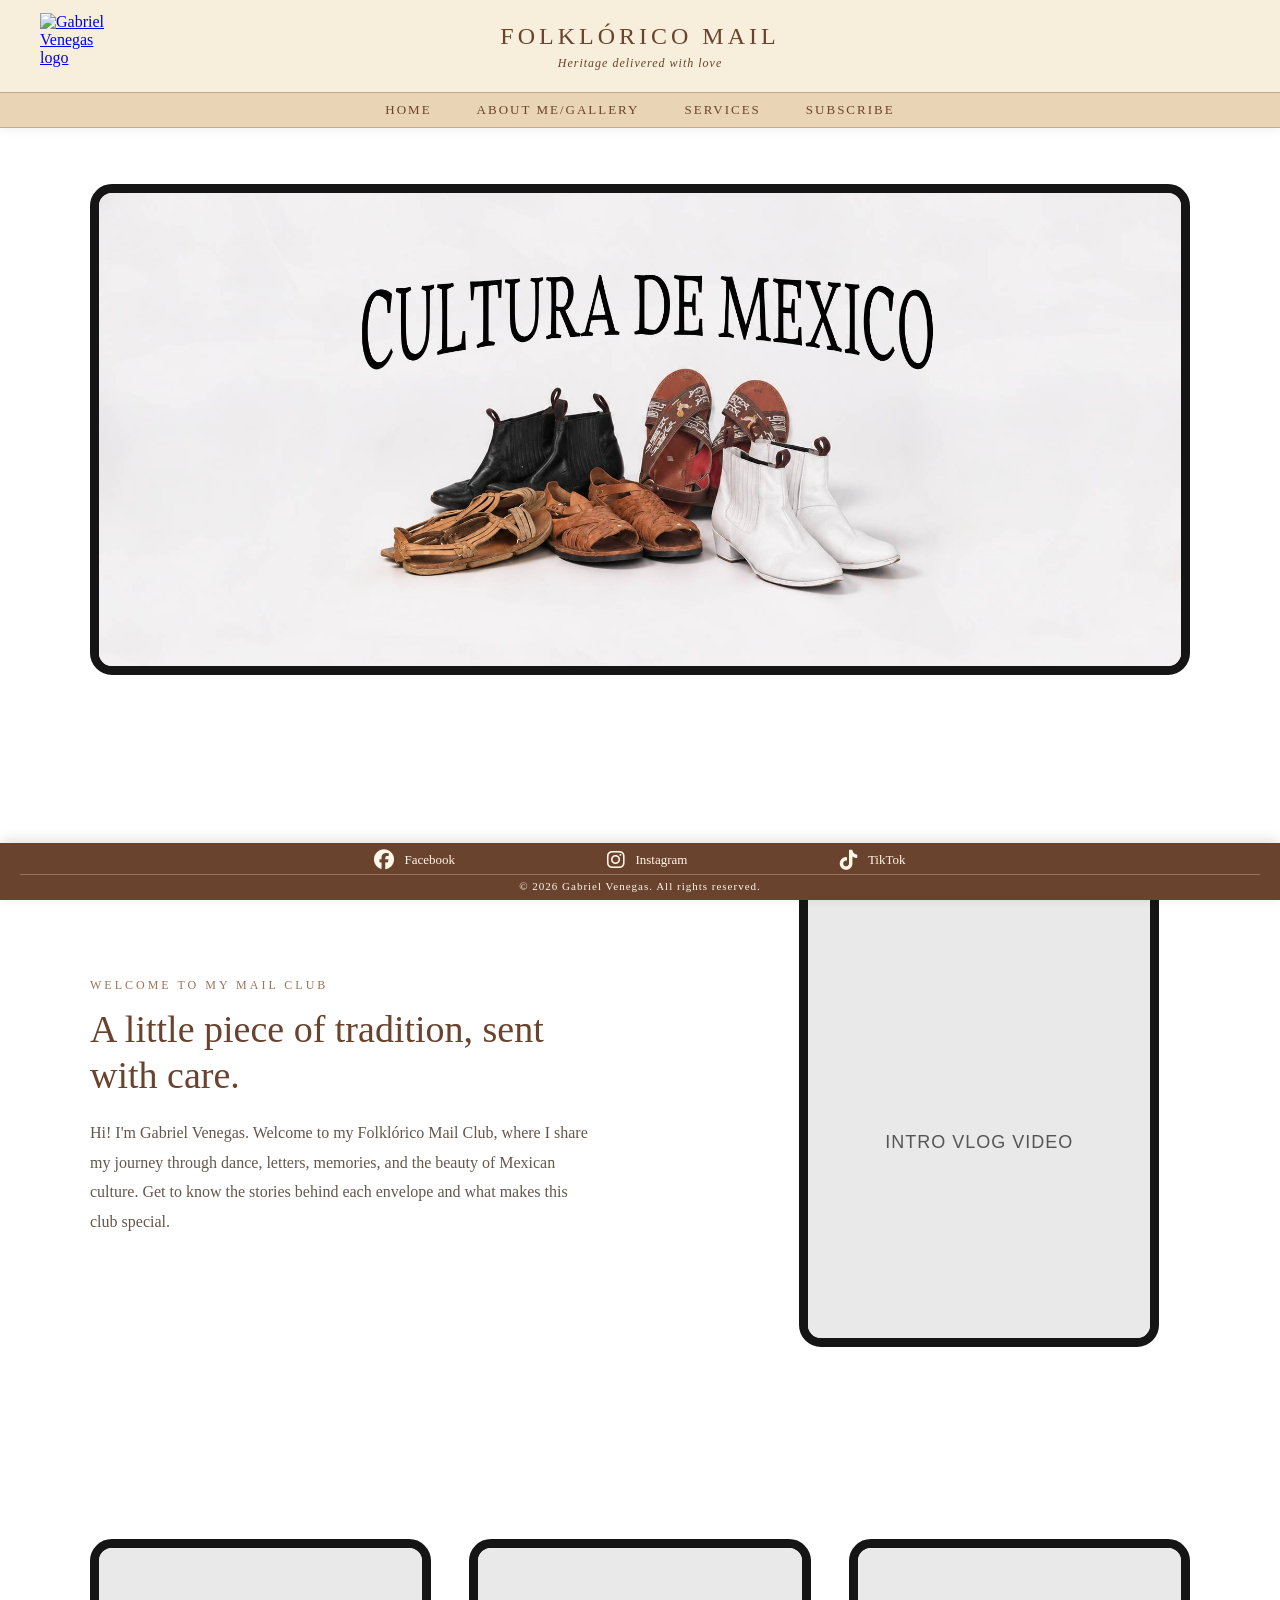
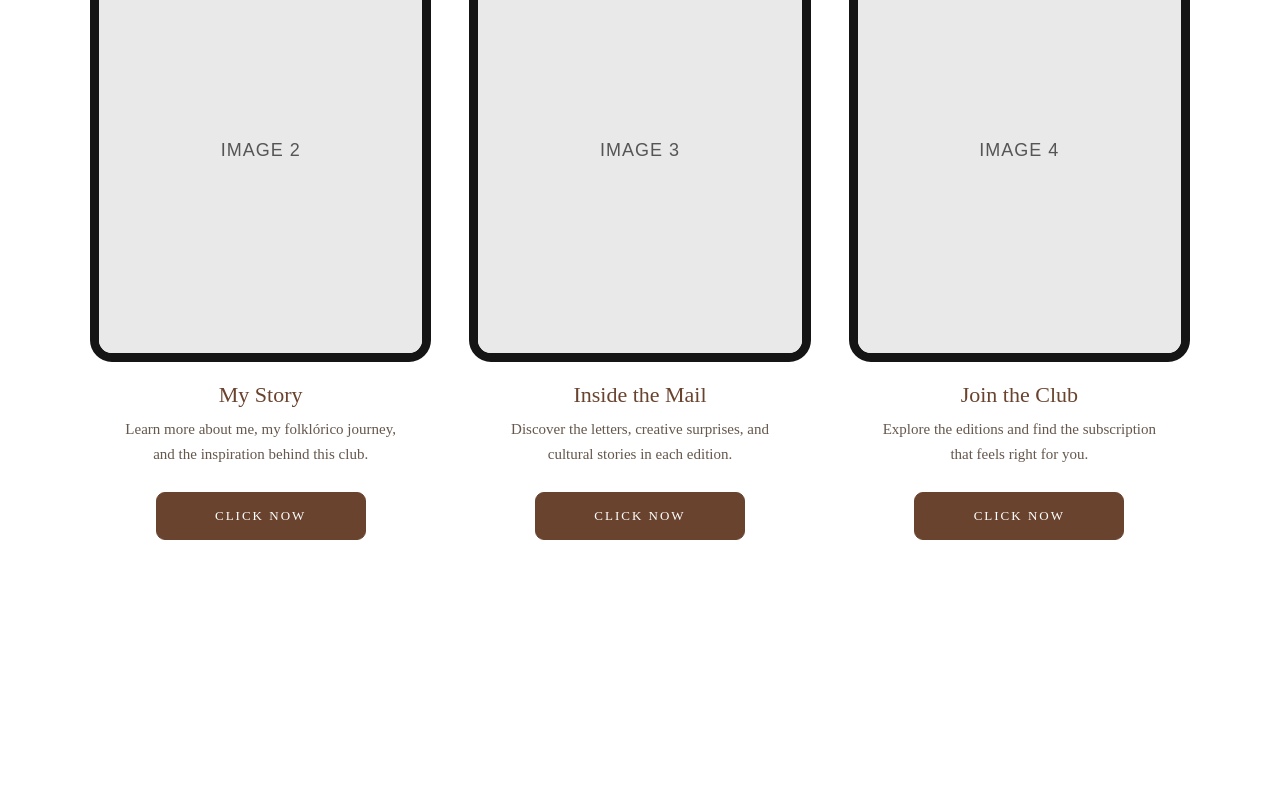
==== commit 6d30131a: "Change 'CONTACT INFO' link to 'SUBSCRIBE'" ====
--- a/index.html
+++ b/index.html
@@ -305,7 +305,7 @@
   <a href="index.html">HOME</a>
   <a href="about-gallery.html">ABOUT ME/GALLERY</a>
   <a href="services.html">SERVICES</a>
-  <a href="contact.html">CONTACT INFO</a>
+  <a href="contact.html">SUBSCRIBE</a>
       </nav>
 
   </header>
--- a/style.css
+++ b/style.css
@@ -94,3 +94,779 @@
 
 .logo img {
   width: 110px;
+  height: 110px;
+  object-fit: contain;
+}
+
+/* CENTERED TITLE */
+
+.header-title {
+  text-align: center;
+  max-width: 70%;
+}
+
+.header-title h1 {
+  font-size: 32px;
+  font-weight: normal;
+  letter-spacing: 4px;
+  line-height: 1.3;
+}
+
+.header-title p {
+  font-size: 14px;
+  font-style: italic;
+  letter-spacing: 1px;
+  margin-top: 10px;
+}
+
+/* SECOND NAVIGATION ROW */
+
+.navigation {
+  height: 40px;
+  background-color: var(--sand);
+  display: flex;
+  align-items: center;
+  justify-content: center;
+  gap: 45px;
+  border-top: 1px solid #C8A989;
+  border-bottom: 1px solid #C8A989;
+}
+
+.navigation a {
+  color: var(--brown);
+  font-size: 13px;
+  letter-spacing: 2px;
+  text-decoration: none;
+  white-space: nowrap;
+  transition: color 0.3s ease;
+}
+
+.navigation a:hover {
+  color: var(--light-brown);
+  text-decoration: underline;
+}
+
+/* ========================================
+   MAIN HOMEPAGE
+   ======================================== */
+
+main {
+  flex: 1;
+  width: 100%;
+  background-color: var(--white);
+}
+
+main section {
+  scroll-margin-top: 220px;
+}
+
+.home-container,
+.homepage,
+.home-content {
+  width: min(100% - 48px, var(--content-width));
+  margin-left: auto;
+  margin-right: auto;
+}
+
+.home-container {
+  padding-top: 55px;
+  padding-bottom: 80px;
+}
+
+.home-section {
+  margin-bottom: var(--section-space);
+}
+
+/* ========================================
+   BLACK ROUNDED IMAGE FRAMES
+   ======================================== */
+
+.image-frame,
+.photo-frame,
+.video-frame {
+  background-color: var(--black);
+  border: 8px solid var(--black);
+  border-radius: 20px;
+  overflow: hidden;
+}
+
+.image-frame img,
+.photo-frame img,
+.video-frame img {
+  display: block;
+  width: 100%;
+  height: 100%;
+  object-fit: cover;
+  border-radius: 12px;
+}
+
+/* IMAGE PLACEHOLDERS */
+
+.image-placeholder,
+.video-placeholder {
+  background-color: var(--gray);
+  color: #555555;
+  display: flex;
+  align-items: center;
+  justify-content: center;
+  text-align: center;
+  width: 100%;
+  height: 100%;
+  font-size: 16px;
+  letter-spacing: 2px;
+  border-radius: 12px;
+}
+
+/* ========================================
+   FIRST ROW - LARGE HORIZONTAL IMAGE
+   ======================================== */
+
+.hero,
+.hero-section,
+.featured-image {
+  width: 100%;
+  margin-bottom: var(--section-space);
+}
+
+.hero .image-frame,
+.hero-section .image-frame,
+.featured-image .image-frame {
+  width: 100%;
+  aspect-ratio: 16 / 7;
+  max-height: 540px;
+}
+
+/* ========================================
+   SECOND ROW - INTRO AND VLOG
+   ======================================== */
+
+.intro-section,
+.intro-row,
+.vlog-section {
+  display: grid;
+  grid-template-columns:
+    minmax(0, 1.2fr)
+    minmax(0, 0.8fr);
+  align-items: center;
+  gap: 55px;
+  margin-bottom: var(--section-space);
+}
+
+.intro-text,
+.vlog-text {
+  min-width: 0;
+}
+
+.intro-text h2,
+.vlog-text h2 {
+  font-size: clamp(23px, 3vw, 36px);
+  font-weight: normal;
+  line-height: 1.3;
+  margin-bottom: 20px;
+}
+
+.intro-text p,
+.vlog-text p {
+  font-size: 16px;
+  line-height: 1.9;
+  color: var(--text-gray);
+}
+
+.intro-section .video-frame,
+.intro-row .video-frame,
+.vlog-section .video-frame {
+  width: 100%;
+  max-width: 360px;
+  aspect-ratio: 3 / 4;
+  justify-self: center;
+}
+
+/* ========================================
+   THIRD ROW - THREE IMAGE COLUMNS
+   ======================================== */
+
+.cards-section,
+.gallery-preview,
+.features-section {
+  width: 100%;
+  margin-bottom: 50px;
+}
+
+.cards-grid,
+.three-columns,
+.feature-grid {
+  display: grid;
+  grid-template-columns:
+    repeat(3, minmax(0, 1fr));
+  gap: 32px;
+  align-items: start;
+}
+
+.card,
+.feature-card,
+.gallery-card {
+  min-width: 0;
+  text-align: center;
+}
+
+.card .image-frame,
+.feature-card .image-frame,
+.gallery-card .image-frame {
+  width: 100%;
+  aspect-ratio: 3 / 4;
+  margin-bottom: 22px;
+}
+
+.card h3,
+.feature-card h3,
+.gallery-card h3 {
+  font-size: 20px;
+  font-weight: normal;
+  margin-bottom: 12px;
+}
+
+.card p,
+.feature-card p,
+.gallery-card p {
+  font-size: 14px;
+  color: var(--text-gray);
+  line-height: 1.7;
+  max-width: 290px;
+  margin: 0 auto;
+}
+
+/* ========================================
+   CLICK NOW BUTTON
+   ======================================== */
+
+.button-row,
+.button-container,
+.cta-section {
+  display: flex;
+  justify-content: center;
+  align-items: center;
+  margin-top: 45px;
+  margin-bottom: 70px;
+}
+
+.click-button,
+.cta-button,
+.button-row a,
+.button-container a {
+  display: inline-flex;
+  align-items: center;
+  justify-content: center;
+  min-width: 180px;
+  min-height: 46px;
+  padding: 12px 30px;
+  border-radius: 8px;
+  border: none;
+  background-color: var(--brown);
+  color: var(--white);
+  font-family: inherit;
+  font-size: 13px;
+  letter-spacing: 2px;
+  text-decoration: none;
+  cursor: pointer;
+  transition:
+    background 0.3s ease,
+    transform 0.3s ease;
+}
+
+.click-button:hover,
+.cta-button:hover,
+.button-row a:hover,
+.button-container a:hover {
+  background-color: var(--light-brown);
+  transform: translateY(-2px);
+}
+
+/* ========================================
+   FIXED FOOTER
+   ALWAYS VISIBLE
+   ======================================== */
+
+footer {
+  position: fixed;
+  bottom: 0;
+  left: 0;
+  right: 0;
+  width: 100%;
+  z-index: 1000;
+
+  background-color: var(--brown);
+  color: #FFF7E8;
+
+  min-height: var(--footer-height);
+  padding: 12px 20px 10px;
+  text-align: center;
+
+  box-shadow: 0 -3px 12px rgba(0,0,0,0.12);
+}
+
+/* SOCIAL MEDIA */
+
+.social-links {
+  display: flex;
+  justify-content: space-evenly;
+  align-items: center;
+  gap: 25px;
+  max-width: 800px;
+  margin: 0 auto 9px;
+}
+
+.social-links a {
+  display: flex;
+  align-items: center;
+  gap: 10px;
+  color: #FFF7E8;
+  font-size: 15px;
+  text-decoration: none;
+  transition: color 0.3s ease;
+}
+
+.social-links i {
+  font-size: 25px;
+}
+
+.social-links a:hover {
+  color: var(--sand);
+}
+
+/* COPYRIGHT */
+
+.copyright {
+  font-size: 12px;
+  letter-spacing: 1px;
+  line-height: 1.7;
+  border-top: 1px solid #94745D;
+  padding-top: 8px;
+}
+
+/* ========================================
+   TABLETS AND SMALL LAPTOPS
+   601px TO 1024px
+   ======================================== */
+
+@media (max-width: 1024px) {
+
+  :root {
+    --section-space: 60px;
+  }
+
+  .header-top {
+    height: 140px;
+    padding: 20px 25px;
+  }
+
+  .logo {
+    left: 25px;
+  }
+
+  .logo img {
+    width: 90px;
+    height: 90px;
+  }
+
+  .header-title h1 {
+    font-size: 26px;
+    letter-spacing: 3px;
+  }
+
+  .navigation {
+    height: 35px;
+    gap: 25px;
+  }
+
+  .navigation a {
+    font-size: 12px;
+    letter-spacing: 1px;
+  }
+
+  .home-container {
+    padding-top: 40px;
+  }
+
+  .intro-section,
+  .intro-row,
+  .vlog-section {
+    gap: 35px;
+  }
+
+  .cards-grid,
+  .three-columns,
+  .feature-grid {
+    gap: 22px;
+  }
+
+  .card h3,
+  .feature-card h3,
+  .gallery-card h3 {
+    font-size: 18px;
+  }
+
+  html {
+    scroll-padding-top: 195px;
+  }
+
+  main section {
+    scroll-margin-top: 195px;
+  }
+}
+
+/* ========================================
+   PHONES
+   600px AND BELOW
+   ======================================== */
+
+@media (max-width: 600px) {
+
+  :root {
+    --section-space: 38px;
+    --footer-height: 80px;
+  }
+
+  .header-top {
+    height: 86px;
+    padding: 12px;
+  }
+
+  .logo {
+    left: 12px;
+  }
+
+  .logo img {
+    width: 46px;
+    height: 46px;
+  }
+
+  .header-title {
+    max-width: none;
+    width: 100%;
+    padding-left: 65px;
+    padding-right: 5px;
+  }
+
+  .header-title h1 {
+    font-size: clamp(15px, 4vw, 20px);
+    letter-spacing: 1.5px;
+  }
+
+  .header-title p {
+    font-size: 10px;
+    margin-top: 6px;
+    letter-spacing: 0;
+  }
+
+  .navigation {
+    height: auto;
+    min-height: 40px;
+    flex-wrap: wrap;
+    gap: 7px 11px;
+    padding: 7px 5px;
+  }
+
+  .navigation a {
+    font-size: 10px;
+    letter-spacing: 0.5px;
+  }
+
+  .home-container,
+  .homepage,
+  .home-content {
+    width: calc(100% - 28px);
+  }
+
+  .home-container {
+    padding-top: 28px;
+    padding-bottom: 40px;
+  }
+
+  .image-frame,
+  .photo-frame,
+  .video-frame {
+    border-width: 5px;
+    border-radius: 14px;
+  }
+
+  .image-placeholder,
+  .video-placeholder {
+    font-size: 12px;
+    border-radius: 9px;
+  }
+
+  .hero .image-frame,
+  .hero-section .image-frame,
+  .featured-image .image-frame {
+    aspect-ratio: 16 / 9;
+  }
+
+  /* INTRO BESIDE VIDEO */
+
+  .intro-section,
+  .intro-row,
+  .vlog-section {
+    grid-template-columns:
+      minmax(0, 1fr)
+      minmax(0, 0.85fr);
+    gap: 16px;
+  }
+
+  .intro-text h2,
+  .vlog-text h2 {
+    font-size: clamp(16px, 4vw, 23px);
+    margin-bottom: 10px;
+  }
+
+  .intro-text p,
+  .vlog-text p {
+    font-size: 12px;
+    line-height: 1.6;
+  }
+
+  .intro-section .video-frame,
+  .intro-row .video-frame,
+  .vlog-section .video-frame {
+    aspect-ratio: 3 / 4;
+  }
+
+  /* THREE CARDS STAY SIDE BY SIDE */
+
+  .cards-grid,
+  .three-columns,
+  .feature-grid {
+    grid-template-columns:
+      repeat(3, minmax(0, 1fr));
+    gap: 10px;
+  }
+
+  .card .image-frame,
+  .feature-card .image-frame,
+  .gallery-card .image-frame {
+    margin-bottom: 12px;
+  }
+
+  .card h3,
+  .feature-card h3,
+  .gallery-card h3 {
+    font-size: 13px;
+    line-height: 1.4;
+    margin-bottom: 7px;
+  }
+
+  .card p,
+  .feature-card p,
+  .gallery-card p {
+    font-size: 10px;
+    line-height: 1.5;
+  }
+
+  /* BUTTON */
+
+  .button-row,
+  .button-container,
+  .cta-section {
+    margin-top: 32px;
+    margin-bottom: 45px;
+  }
+
+  .click-button,
+  .cta-button,
+  .button-row a,
+  .button-container a {
+    min-width: 145px;
+    min-height: 42px;
+    font-size: 11px;
+  }
+
+  /* COMPACT FIXED FOOTER */
+
+  footer {
+    padding: 9px 10px 7px;
+  }
+
+  .social-links {
+    flex-wrap: nowrap;
+    gap: 5px;
+    margin-bottom: 7px;
+  }
+
+  .social-links a {
+    flex-direction: column;
+    gap: 3px;
+    font-size: 10px;
+  }
+
+  .social-links i {
+    font-size: 20px;
+  }
+
+  .copyright {
+    font-size: 9px;
+    padding-top: 6px;
+  }
+
+  html {
+    scroll-padding-top: 150px;
+  }
+
+  main section {
+    scroll-margin-top: 150px;
+  }
+}
+
+/* ========================================
+   VERY SMALL PHONES
+   360px AND BELOW
+   ======================================== */
+
+@media (max-width: 360px) {
+
+  .header-title h1 {
+    font-size: 14px;
+  }
+
+  .navigation {
+    gap: 8px 12px;
+  }
+
+  .navigation a {
+    font-size: 9px;
+  }
+
+  .intro-section,
+  .intro-row,
+  .vlog-section {
+    grid-template-columns: 1fr;
+    gap: 22px;
+  }
+
+  .intro-section .video-frame,
+  .intro-row .video-frame,
+  .vlog-section .video-frame {
+    max-width: 230px;
+  }
+
+  .cards-grid,
+  .three-columns,
+  .feature-grid {
+    gap: 7px;
+  }
+
+  .card h3,
+  .feature-card h3,
+  .gallery-card h3 {
+    font-size: 11px;
+  }
+
+  .card p,
+  .feature-card p,
+  .gallery-card p {
+    font-size: 9px;
+  }
+}
+
+/* ========================================
+   SHORT LANDSCAPE SCREENS
+   ======================================== */
+
+@media (max-height: 550px)
+       and (max-width: 900px) {
+
+  :root {
+    --footer-height: 58px;
+  }
+
+  .header-top {
+    height: 65px;
+  }
+
+  .logo img {
+    width: 42px;
+    height: 42px;
+  }
+
+  footer {
+    padding: 5px 10px;
+  }
+
+  footer .copyright {
+    display: none;
+  }
+
+  .social-links {
+    margin-bottom: 0;
+  }
+}
+
+/* ========================================
+   ACCESSIBILITY
+   ======================================== */
+
+@media (prefers-reduced-motion: reduce) {
+
+  html {
+    scroll-behavior: auto;
+  }
+
+  *,
+  *::before,
+  *::after {
+    transition-duration: 0.01ms !important;
+    animation-duration: 0.01ms !important;
+  }
+}
+/* ========================================
+   SCROLL-AWARE HEADER AND FOOTER
+   Add scroll-effects.js to your HTML.
+   ======================================== */
+:root { --footer-reserved: var(--footer-height); }
+body { padding-bottom: calc(var(--footer-reserved) + env(safe-area-inset-bottom, 0px)); }
+header { transition: box-shadow .25s ease; }
+.header-top, .logo img, .header-title h1, .header-title p,
+.navigation, footer, .social-links, .social-links i, .copyright {
+  transition: height .28s ease, min-height .28s ease, padding .28s ease,
+    font-size .28s ease, margin .28s ease, gap .28s ease,
+    width .28s ease, opacity .28s ease;
+}
+/* Scrolled: preserve the navigation links, title and logo. */
+body:not(.at-page-top) .header-top { height: 92px; padding-top: 10px; padding-bottom: 10px; }
+body:not(.at-page-top) .logo img { width: 66px; height: 66px; }
+body:not(.at-page-top) .header-title h1 { font-size: 24px; }
+body:not(.at-page-top) .header-title p { font-size: 12px; margin-top: 4px; }
+body:not(.at-page-top) .navigation { height: 36px; }
+/* Compact footer everywhere except the bottom. */
+body:not(.at-page-bottom) footer { min-height: 0; padding: 7px 20px 6px; }
+body:not(.at-page-bottom) .social-links { margin-bottom: 4px; gap: 18px; }
+body:not(.at-page-bottom) .social-links a { font-size: 13px; }
+body:not(.at-page-bottom) .social-links i { font-size: 20px; }
+body:not(.at-page-bottom) .copyright { font-size: 11px; padding-top: 4px; line-height: 1.35; }
+/* Give content space so the fixed footer never covers the last section. */
+body { --footer-reserved: 112px; }
+@media (max-width: 1024px) {
+  body:not(.at-page-top) .header-top { height: 84px; }
+  body:not(.at-page-top) .logo img { width: 60px; height: 60px; }
+  body:not(.at-page-top) .header-title h1 { font-size: 22px; }
+}
+@media (max-width: 600px) {
+  body { --footer-reserved: 90px; }
+  body:not(.at-page-top) .header-top { height: 68px; padding: 8px 12px; }
+  body:not(.at-page-top) .logo img { width: 38px; height: 38px; }
+  body:not(.at-page-top) .header-title h1 { font-size: clamp(14px, 3.5vw, 18px); }
+  body:not(.at-page-top) .header-title p { font-size: 10px; margin-top: 3px; }
+  body:not(.at-page-top) .navigation { height: auto; min-height: 36px; padding: 5px; gap: 6px 10px; }
+  body:not(.at-page-bottom) footer { padding: 6px 9px 5px; }
+  body:not(.at-page-bottom) .social-links { gap: 5px; margin-bottom: 4px; }
+  body:not(.at-page-bottom) .social-links a { font-size: 10px; gap: 2px; }
+  body:not(.at-page-bottom) .social-links i { font-size: 18px; }
+  body:not(.at-page-bottom) .copyright { font-size: 9px; padding-top: 4px; }
+}
+@media (max-height: 550px) and (max-width: 900px) {
+  body:not(.at-page-top) .header-top { height: 55px; }
+  body:not(.at-page-top) .logo img { width: 36px; height: 36px; }
+  body { --footer-reserved: 65px; }
+}
+@media (prefers-reduced-motion: reduce) {
+  .header-top, .logo img, .header-title h1, .header-title p,
+  .navigation, footer, .social-links, .social-links i, .copyright { transition: none; }
+}
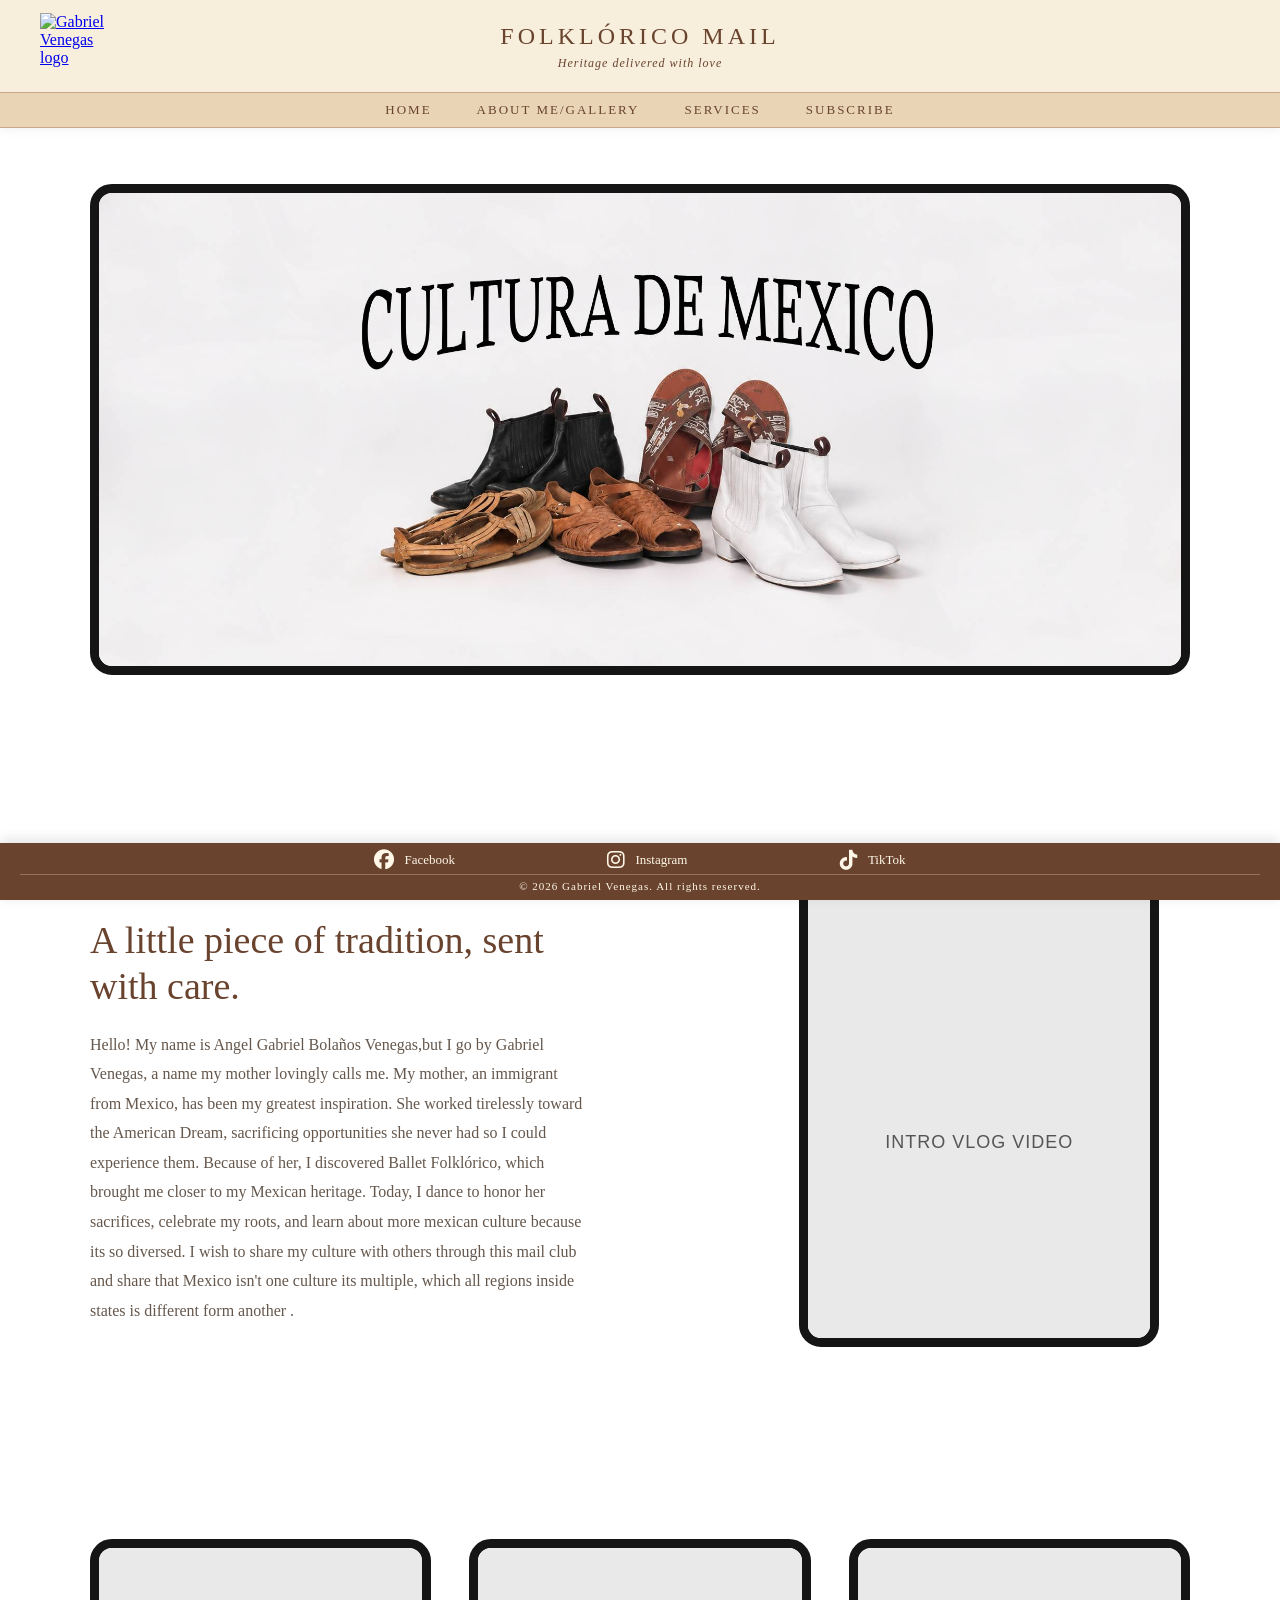
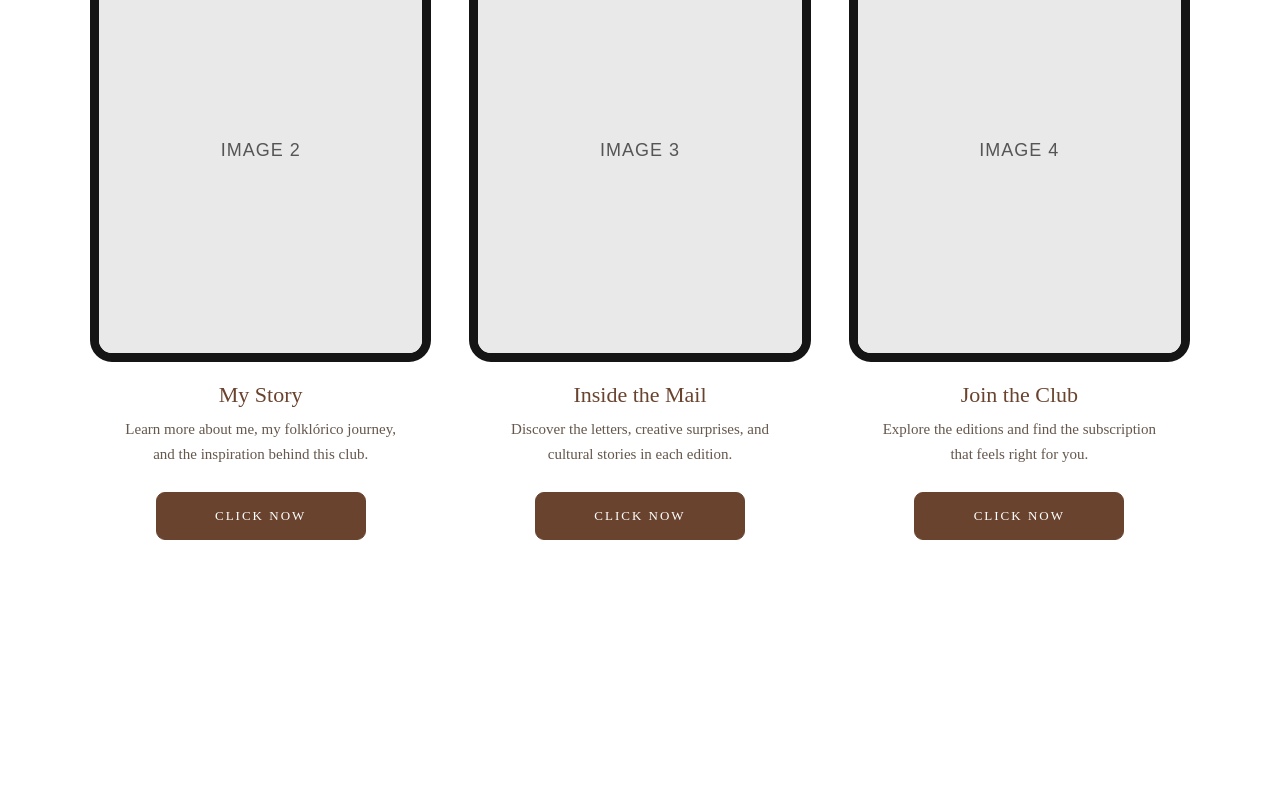
==== commit 141a3ddb: "Revise personal introduction in index.html Updated introduction to reflect personal story and cultur" ====
--- a/index.html
+++ b/index.html
@@ -339,12 +339,16 @@
         </h2>
 
         <p>
-          Hi! I'm Gabriel Venegas. Welcome to my
-          Folklórico Mail Club, where I share my
-          journey through dance, letters, memories,
-          and the beauty of Mexican culture.
-          Get to know the stories behind each
-          envelope and what makes this club special.
+         Hello! My name is Angel Gabriel Bolaños Venegas,but I go by Gabriel Venegas, 
+          a name my mother lovingly calls me.
+
+My mother, an immigrant from Mexico, has been my greatest inspiration. She worked tirelessly toward the American Dream,
+          sacrificing opportunities she never had so I could experience them.
+
+Because of her, I discovered Ballet Folklórico, which brought me closer to my Mexican heritage.
+          Today, I dance to honor her sacrifices, celebrate my roots, and learn about more mexican culture because its so diversed. 
+          I wish to share my culture with others through this mail club and share that Mexico isn't one culture its multiple,
+          which all regions inside states is different form another .
         </p>
 
       </div>
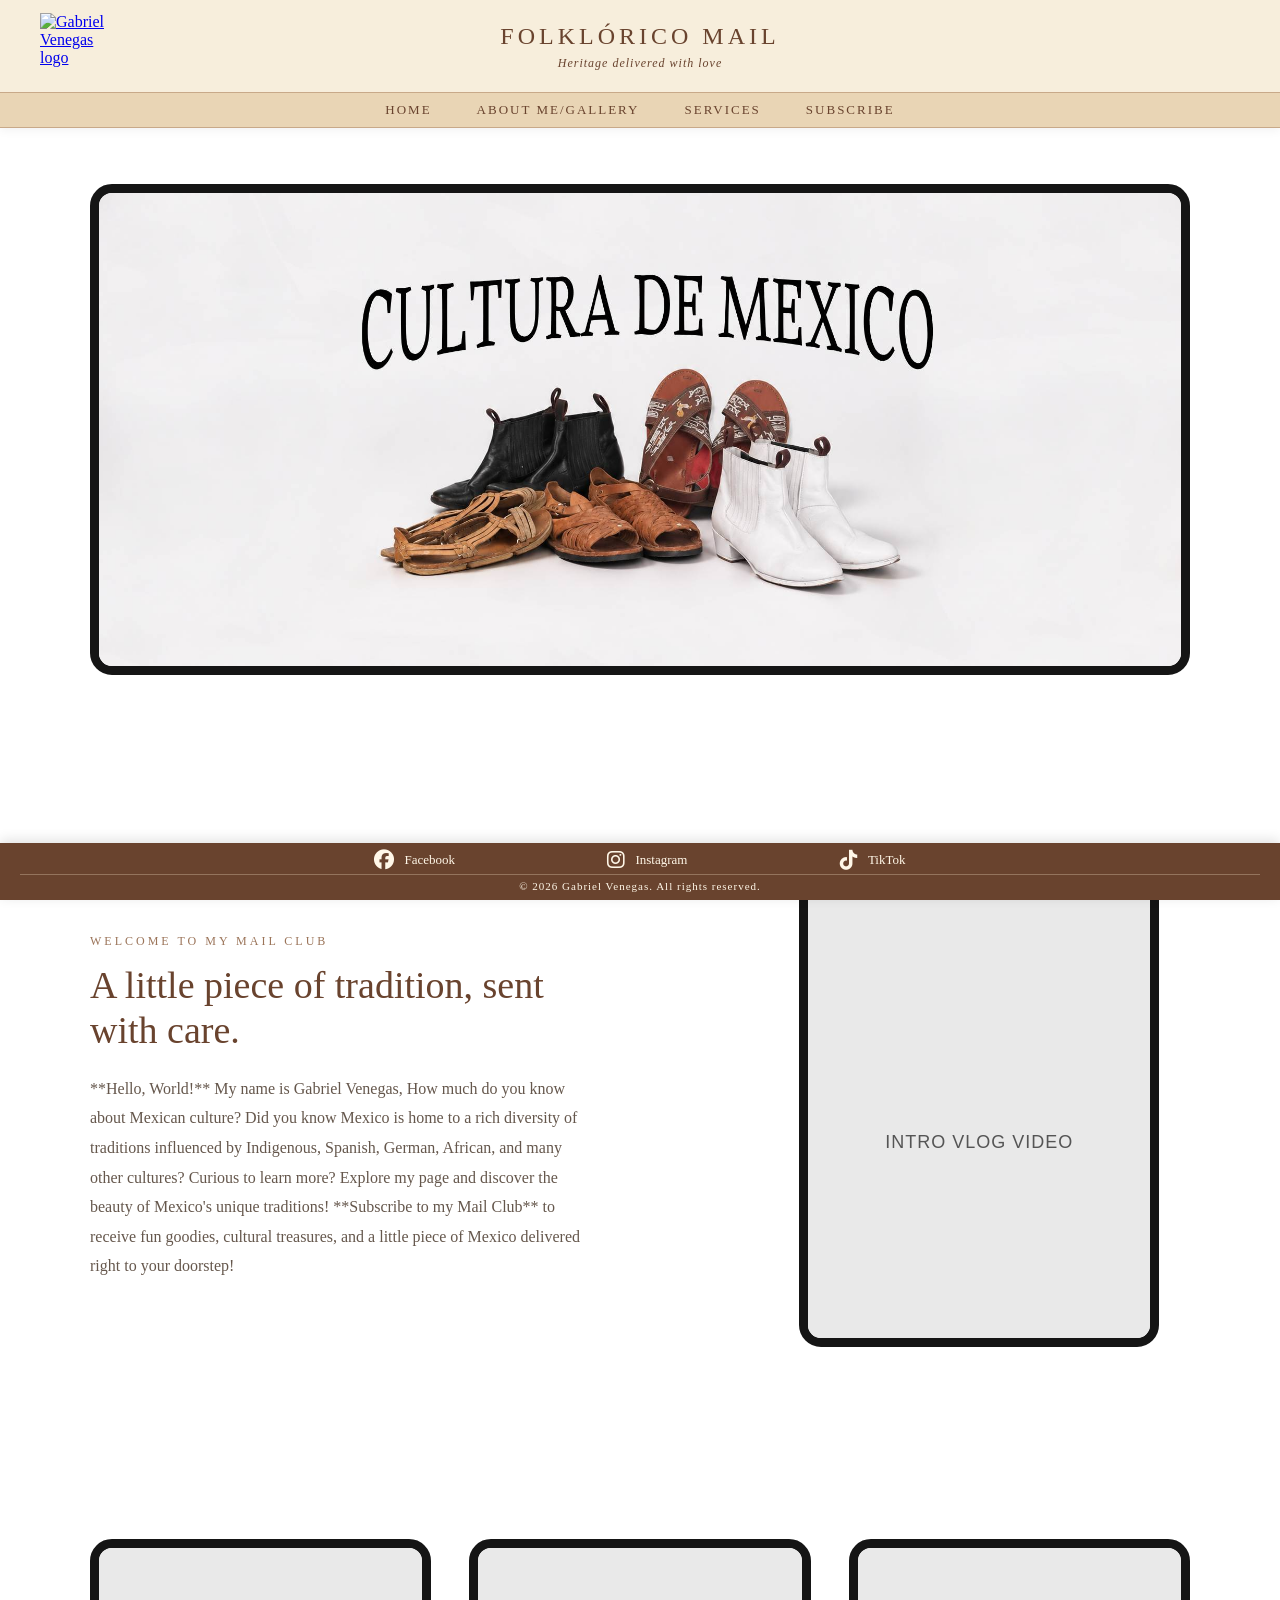
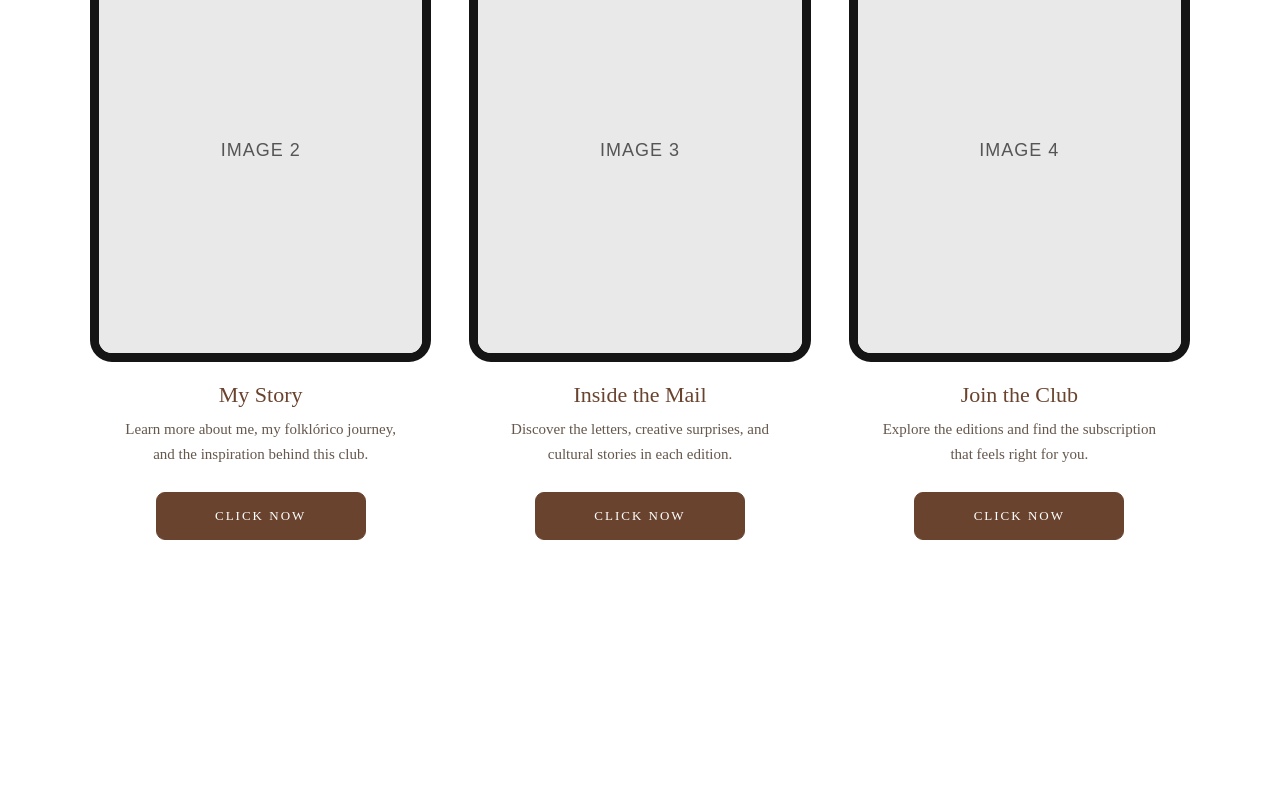
==== commit d0179447: "Revise introduction and cultural message in index.html Updated personal introduction and cultural in" ====
--- a/index.html
+++ b/index.html
@@ -339,16 +339,13 @@
         </h2>
 
         <p>
-         Hello! My name is Angel Gabriel Bolaños Venegas,but I go by Gabriel Venegas, 
-          a name my mother lovingly calls me.
-
-My mother, an immigrant from Mexico, has been my greatest inspiration. She worked tirelessly toward the American Dream,
-          sacrificing opportunities she never had so I could experience them.
-
-Because of her, I discovered Ballet Folklórico, which brought me closer to my Mexican heritage.
-          Today, I dance to honor her sacrifices, celebrate my roots, and learn about more mexican culture because its so diversed. 
-          I wish to share my culture with others through this mail club and share that Mexico isn't one culture its multiple,
-          which all regions inside states is different form another .
+**Hello, World!** My name is Gabriel Venegas,
+
+How much do you know about Mexican culture? Did you know Mexico is home to a rich diversity of traditions influenced by Indigenous, Spanish, German, African, and many other cultures?
+
+Curious to learn more? Explore my page and discover the beauty of Mexico's unique traditions!
+
+**Subscribe to my Mail Club** to receive fun goodies, cultural treasures, and a little piece of Mexico delivered right to your doorstep!
         </p>
 
       </div>
